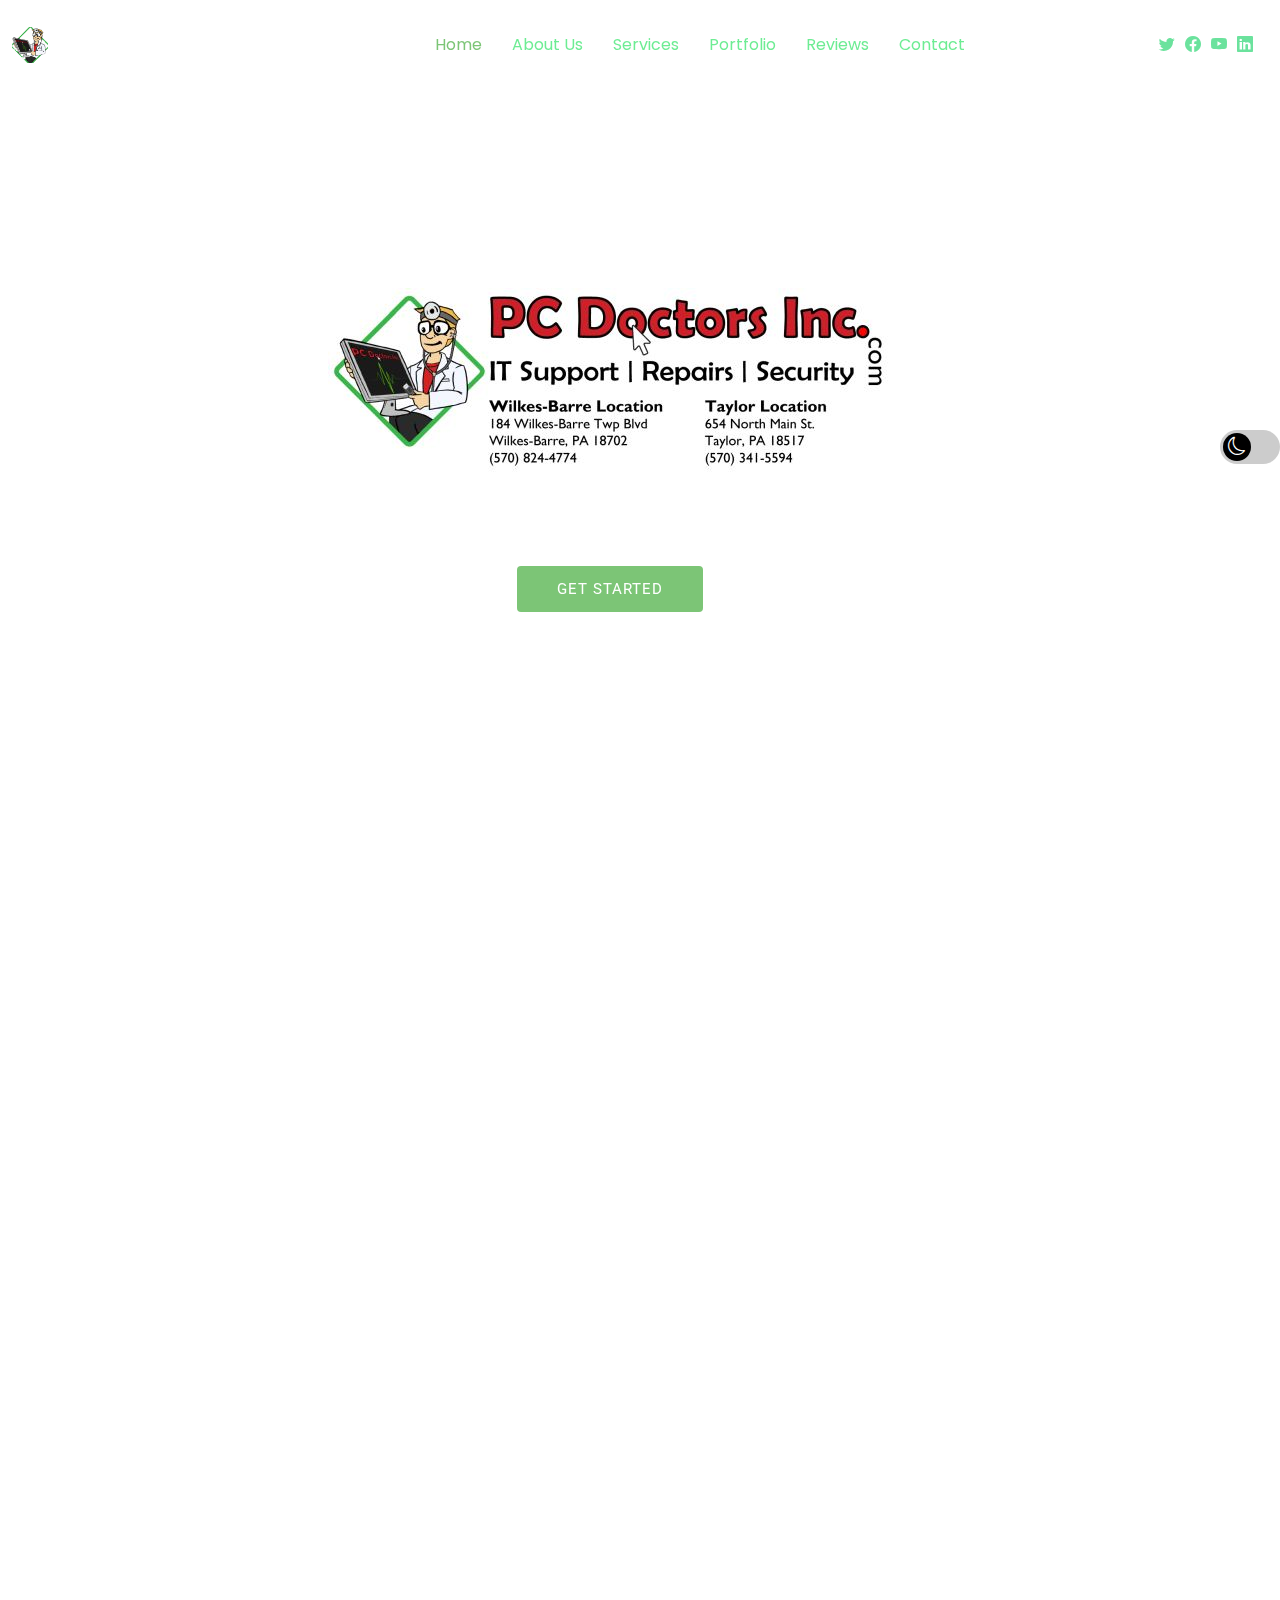
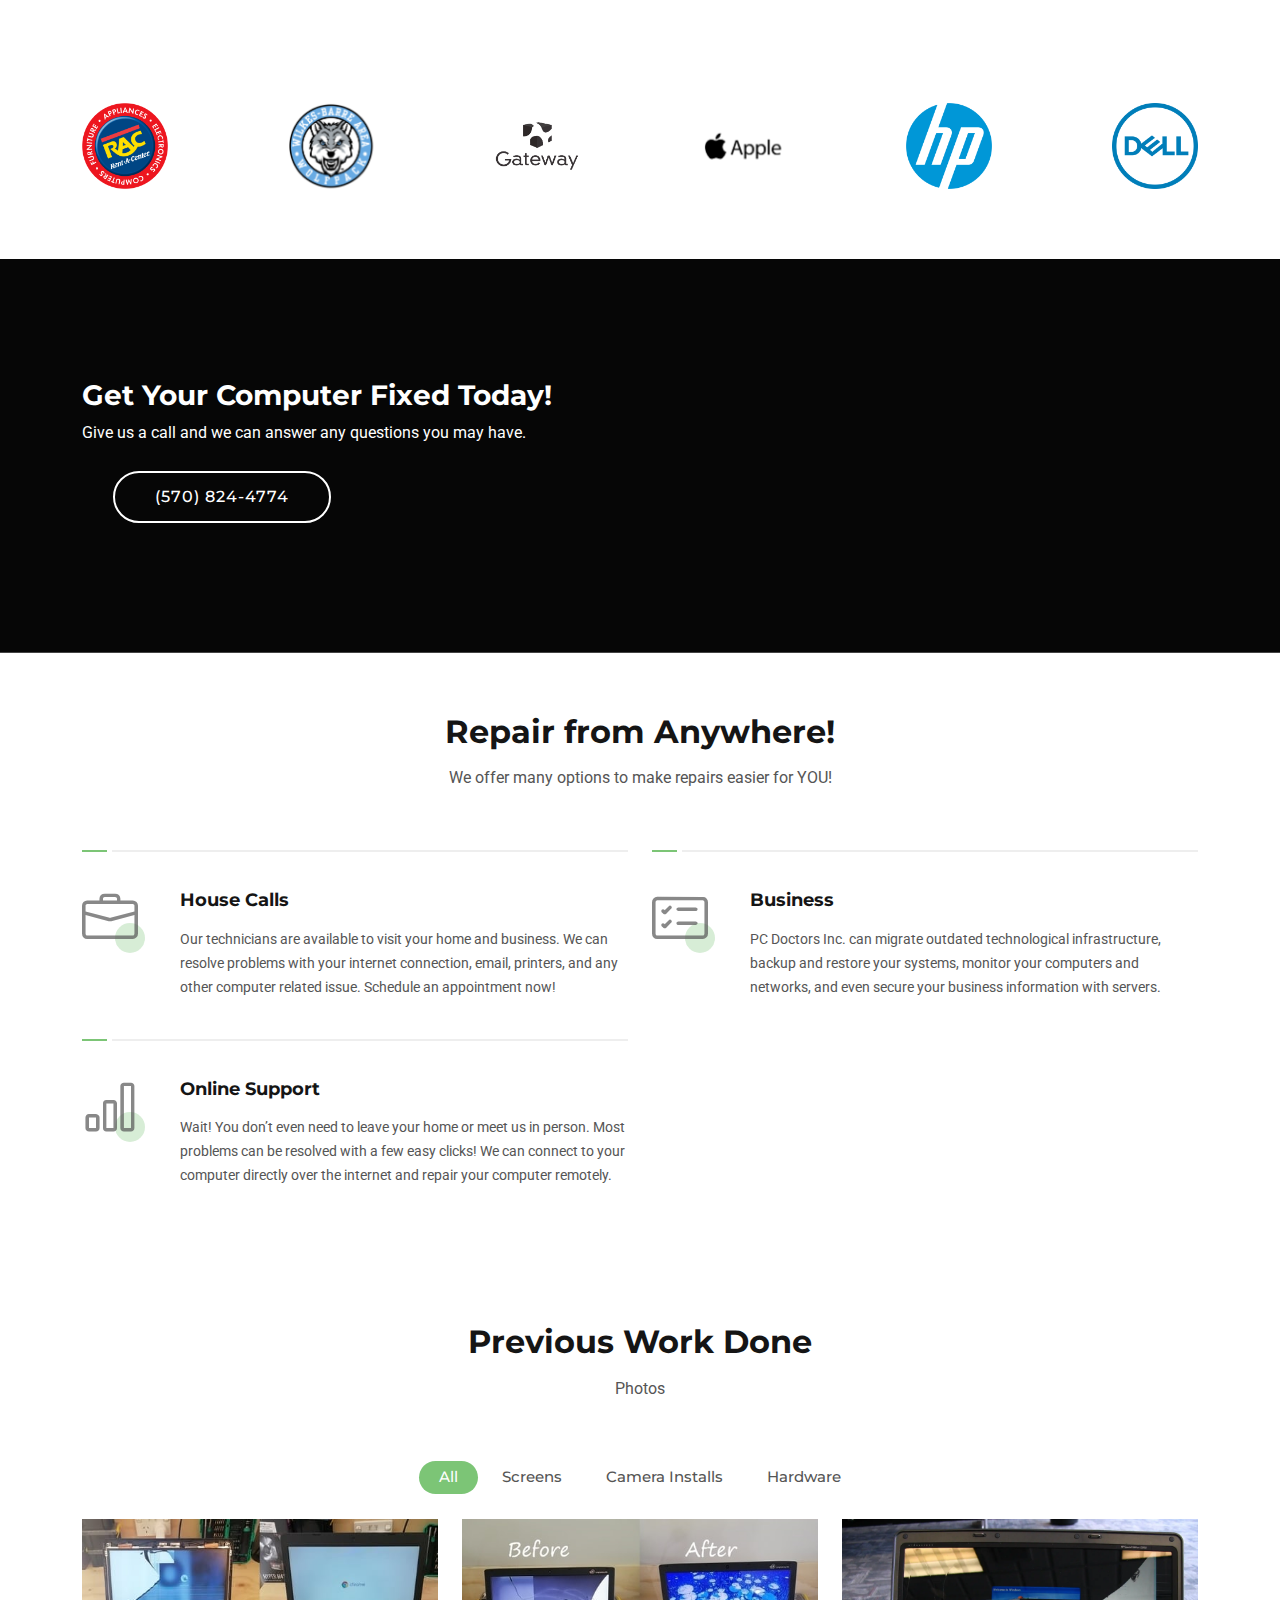
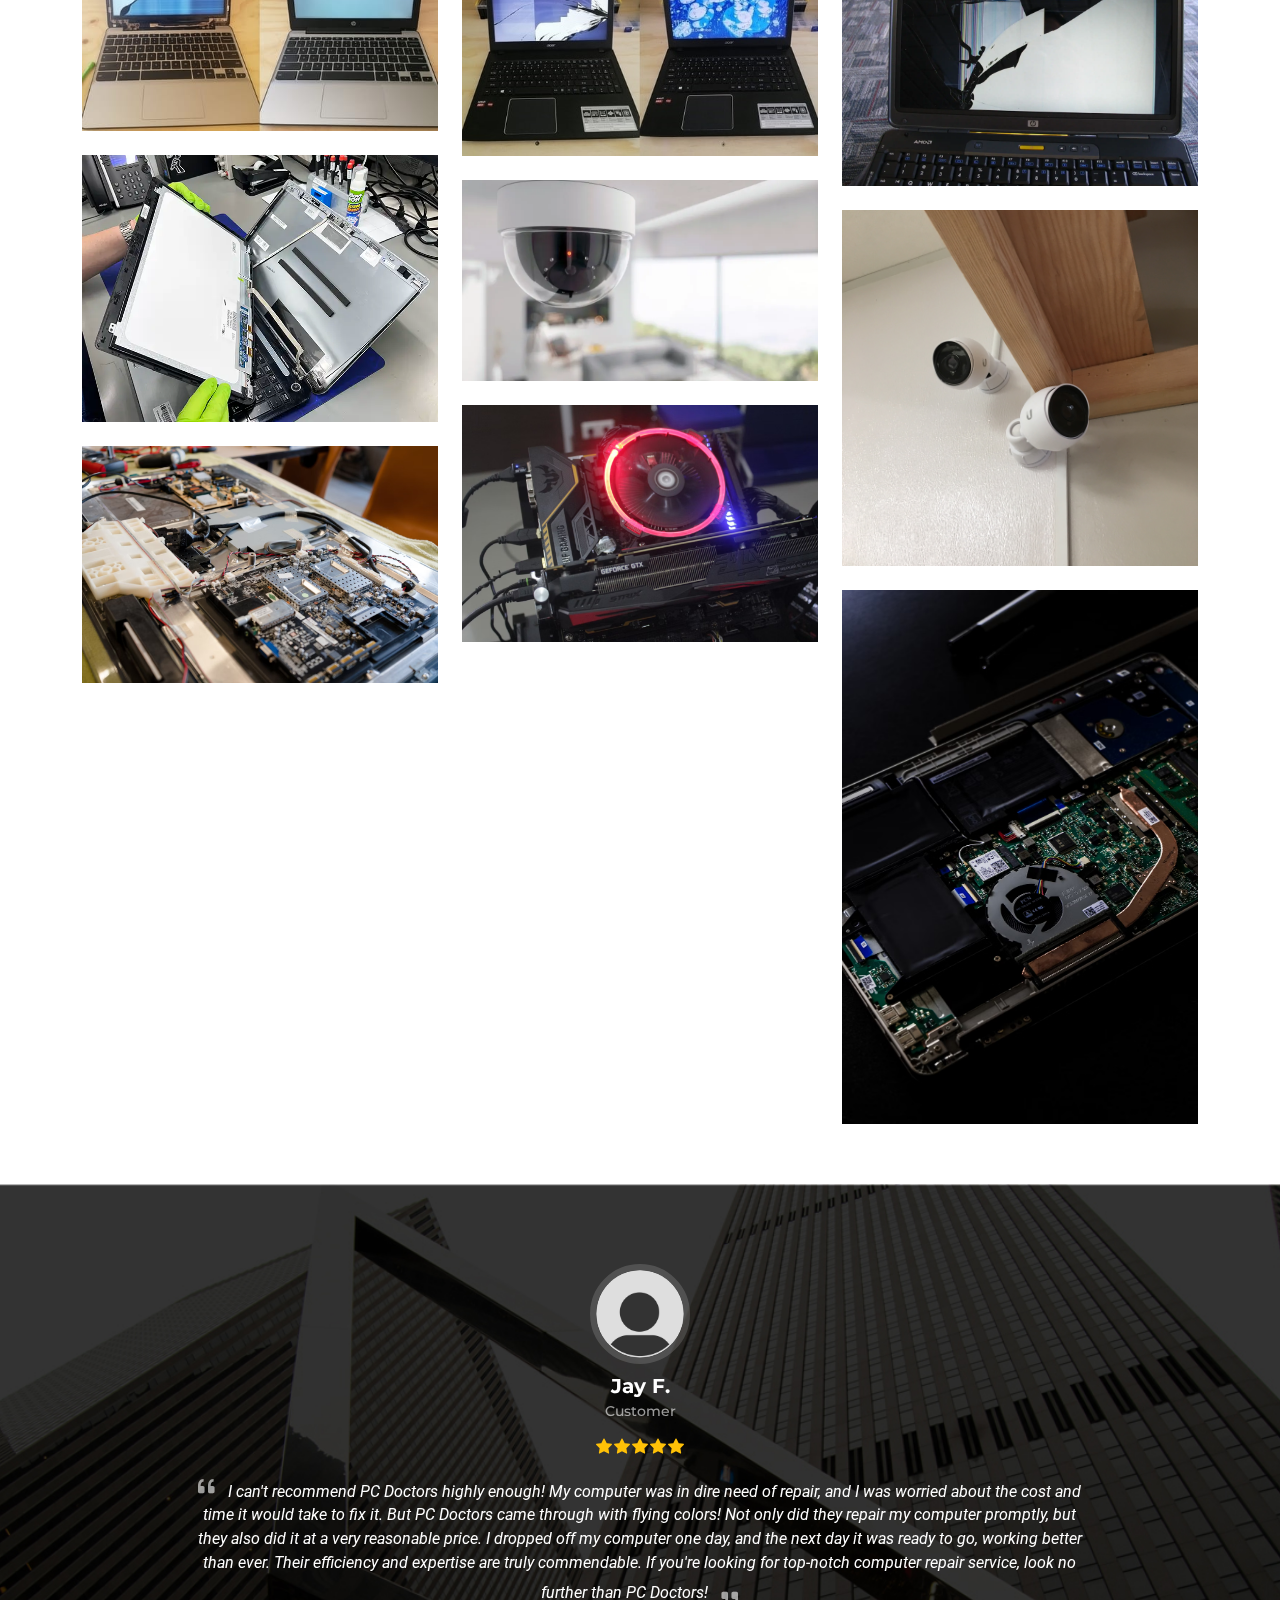
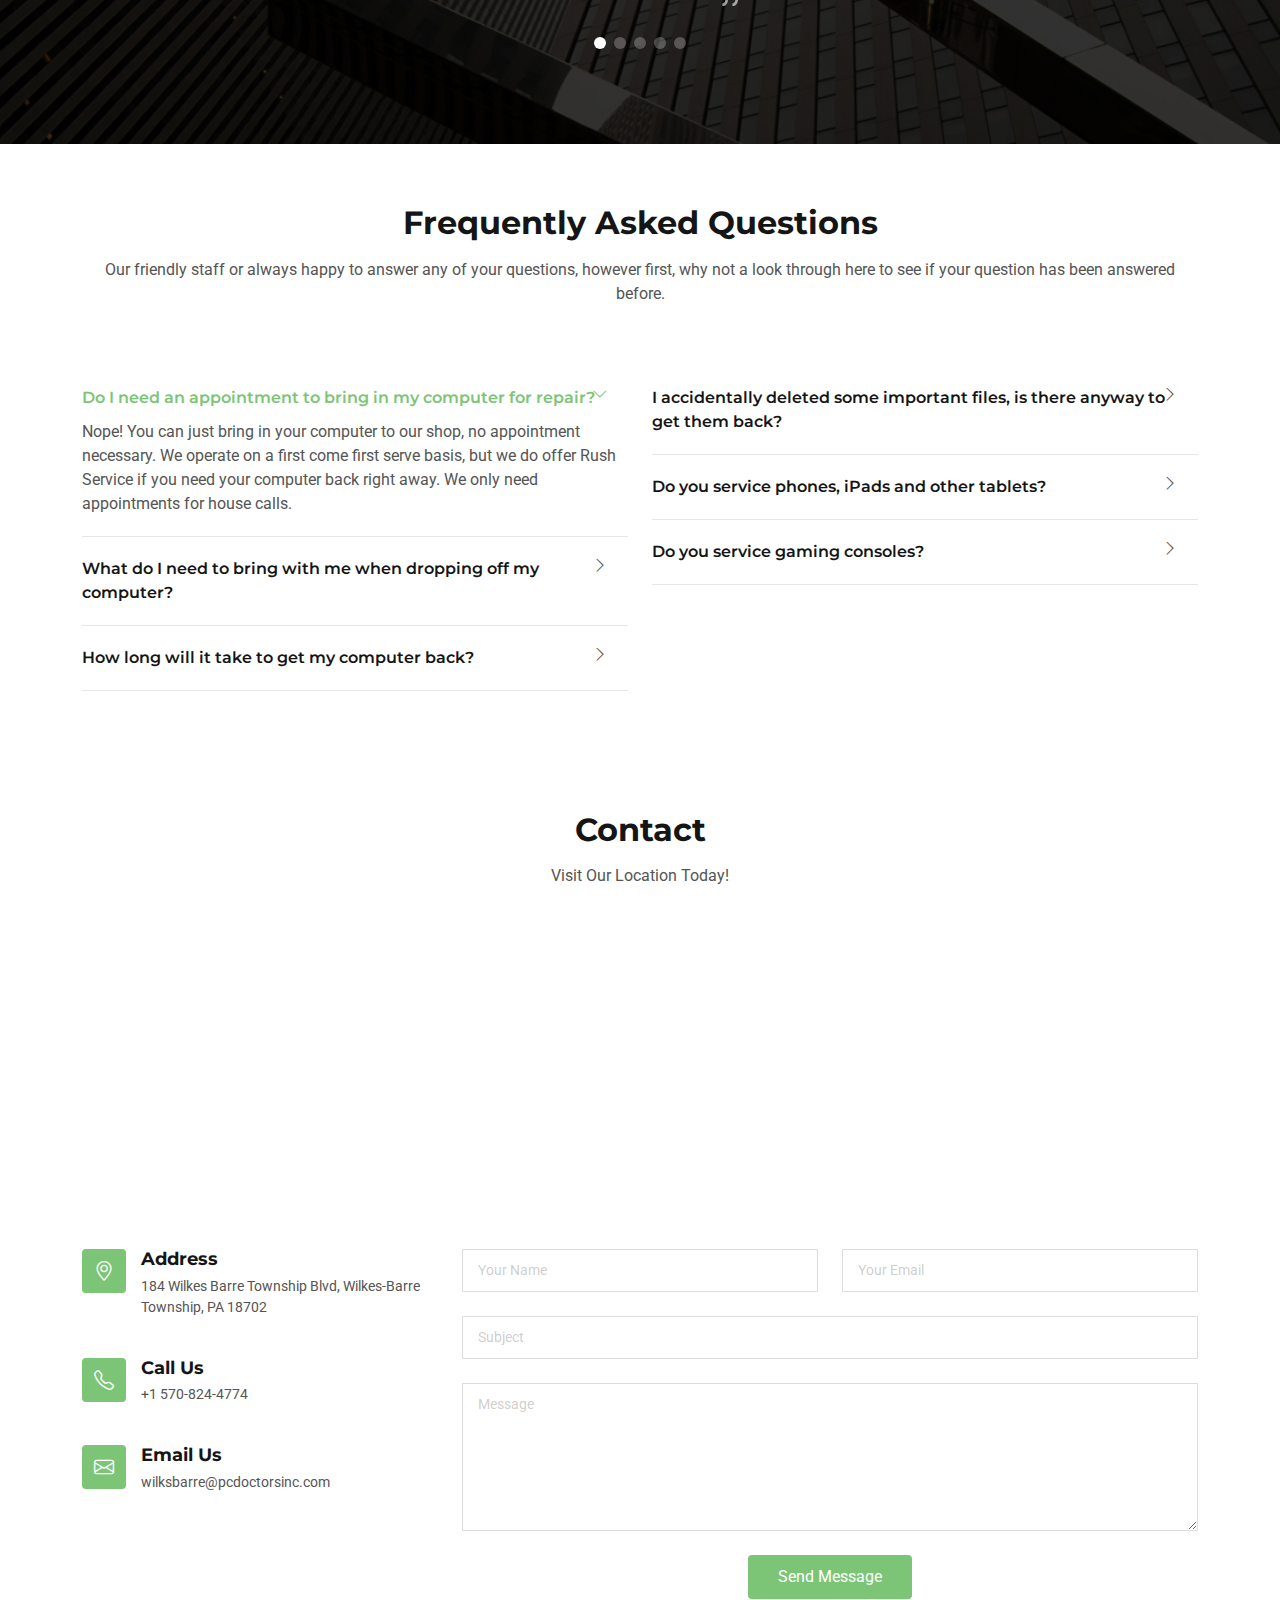
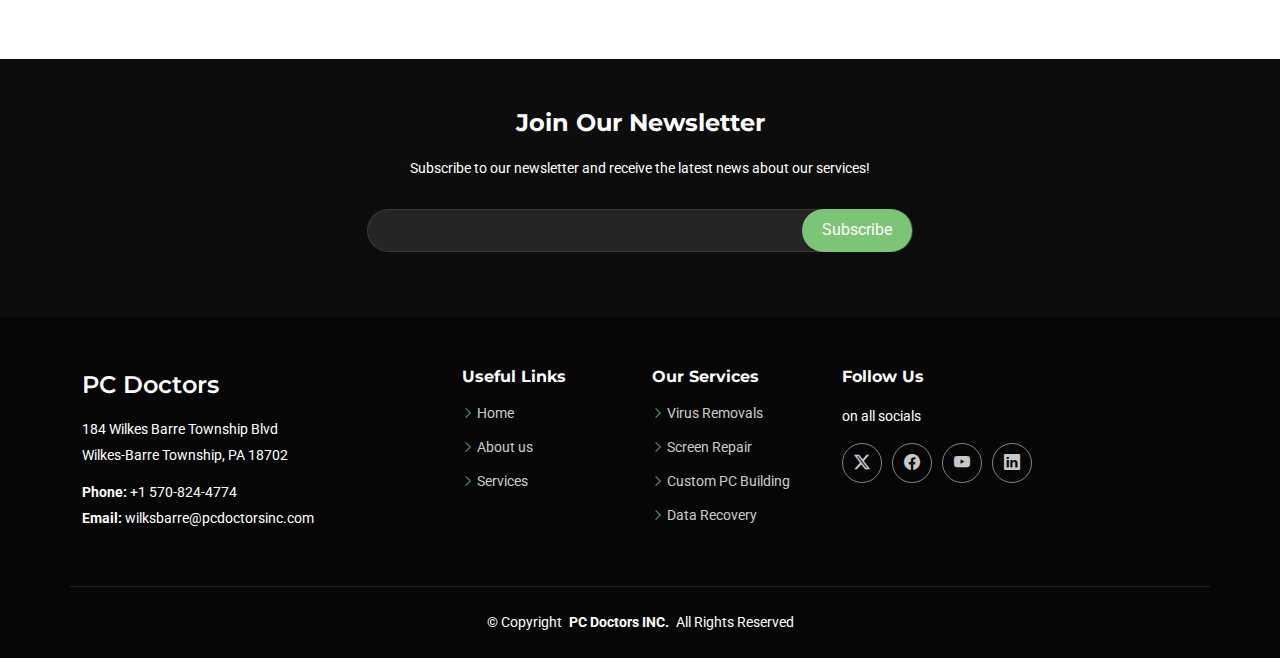
==== index.html @ 9368e70a "Initial commit" ====
<!DOCTYPE html>
<html lang="en">

<head>
  <meta charset="utf-8">
  <meta content="width=device-width, initial-scale=1.0" name="viewport">
  <title>PC Doctors</title>
  <meta name="description" content="">
  <meta name="keywords" content="">

  <!-- Favicons -->
  <link href="assets/img/favicon.png" rel="icon">
  <link href="assets/img/apple-touch-icon.png" rel="apple-touch-icon">

  <!-- Fonts -->
  <link href="https://fonts.googleapis.com" rel="preconnect">
  <link href="https://fonts.gstatic.com" rel="preconnect" crossorigin>
  <link href="https://fonts.googleapis.com/css2?family=Roboto:ital,wght@0,100;0,300;0,400;0,500;0,700;0,900;1,100;1,300;1,400;1,500;1,700;1,900&family=Montserrat:ital,wght@0,100;0,200;0,300;0,400;0,500;0,600;0,700;0,800;0,900;1,100;1,200;1,300;1,400;1,500;1,600;1,700;1,800;1,900&family=Poppins:ital,wght@0,100;0,200;0,300;0,400;0,500;0,600;0,700;0,800;0,900;1,100;1,200;1,300;1,400;1,500;1,600;1,700;1,800;1,900&display=swap" rel="stylesheet">

  <!-- Vendor CSS Files -->
  <link href="assets/vendor/bootstrap/css/bootstrap.min.css" rel="stylesheet">
  <link href="assets/vendor/bootstrap-icons/bootstrap-icons.css" rel="stylesheet">
  <link href="assets/vendor/aos/aos.css" rel="stylesheet">
  <link href="assets/vendor/swiper/swiper-bundle.min.css" rel="stylesheet">
  <link href="assets/vendor/glightbox/css/glightbox.min.css" rel="stylesheet">

  <!-- Main CSS File -->
  <link href="assets/css/main.css" rel="stylesheet">

  <!-- =======================================================

  ======================================================== -->
</head>

<body class="index-page">

  <header id="header" class="header d-flex align-items-center fixed-top">
    <div class="container-fluid position-relative d-flex align-items-center justify-content-between">

      <a href="index.html" class="logo d-flex align-items-center me-auto me-xl-0">
        <!-- Uncomment the line below for image logo -->
      <!----> <img src="assets/img/logo.png" alt=""> <!---->
        <h1 class="sitename">PC Doctors</h1>
      </a>

      <nav id="navmenu" class="navmenu">
        <ul>
          <li><a href="#hero" class="active">Home</a></li>
          <li><a href="#about">About Us</a></li>
          <li><a href="#services">Services</a></li>
          <li><a href="#portfolio">Portfolio</a></li>
          <li><a href="#testimonials">Reviews</a></li>
          <!--<li><a href="#team">Team</a></li> -->
          <!--<li><a href="#pricing">Pricing</a></li> -->
          <!--<li class="dropdown"><a href="#"><span>Dropdown</span> <i class="bi bi-chevron-down toggle-dropdown"></i></a>
            <ul>
              <li><a href="#">Dropdown 1</a></li>
              <li class="dropdown"><a href="#"><span>Deep Dropdown</span> <i class="bi bi-chevron-down toggle-dropdown"></i></a>
                <ul>
                  <li><a href="#">Deep Dropdown 1</a></li>
                  <li><a href="#">Deep Dropdown 2</a></li>
                  <li><a href="#">Deep Dropdown 3</a></li>
                  <li><a href="#">Deep Dropdown 4</a></li>
                  <li><a href="#">Deep Dropdown 5</a></li>
                </ul>
              </li>
              <li><a href="#">Dropdown 2</a></li>
              <li><a href="#">Dropdown 3</a></li>
              <li><a href="#">Dropdown 4</a></li>
            </ul>
          </li> -->
          <li><a href="#contact">Contact</a></li>
        </ul>
        <i class="mobile-nav-toggle d-xl-none bi bi-list"></i>
      </nav>

      <div class="header-social-links">
        <a href="https://twitter.com/ThePCDoctorsInc" class="twitter" target="_blank" rel="noopener noreferrer">
            <i class="bi bi-twitter"></i>
        </a>
        <a href="https://facebook.com/PCDoctorsinc" class="facebook" target="_blank" rel="noopener noreferrer">
            <i class="bi bi-facebook"></i>
        </a>
        <a href="https://www.youtube.com/@ThePCDoctorsInc" class="youtube" target="_blank" rel="noopener noreferrer">
            <i class="bi bi-youtube"></i>
        </a>
        <a href="https://linkedin.com/in/pcdoctors" class="linkedin" target="_blank" rel="noopener noreferrer">
            <i class="bi bi-linkedin"></i>
        </a>
    </div>

    </div>
  </header>

  <main class="main">

    <!-- Hero Section -->
    <section id="hero" class="hero section dark-background">

      <div class="container text-center">
        <div class="row justify-content-center" data-aos="zoom-out">
          <div class="col-lg-8">
            <img src="assets/img/hero-logo.png" alt="" class="img-fluid mb-3">
            <h2></h2>
            <p>Night Mode</p>
            <a href="#about" class="btn-get-started">Get Started</a>
          </div>
        </div>
      </div>

      <!-- Dark Mode Toggle Button -->
      
<div id="theme-toggle" class="theme-toggle">
  <input type="checkbox" id="dark-mode-switch" class="theme-switch" />
  <label for="dark-mode-switch" class="theme-slider">
    <span class="slider">
      <i class="bi bi-moon"></i>
    </span>
  </label>
</div>


    </section><!-- /Hero Section -->

    <!-- About Section -->
    <section id="about" class="about section">

      <!-- Section Title -->
      <div class="container section-title" data-aos="fade-up">
        <h2>About Us</h2>
        <p>PC Doctors Inc is your local expert for all things technology. Our services include reliable computer and laptop repair near you, ensuring your devices run smoothly. We also specialize in video surveillance solutions, offering cutting-edge CCTV security cameras and commercial camera systems.</p>
      </div><!-- End Section Title -->

      <div class="container" data-aos="fade-up" data-aos-delay="100">

        <div class="row gy-4">
          <div class="col-lg-6">
            <img src="assets/img/about.jpg" class="img-fluid" alt="">
          </div>
          <div class="col-lg-6 content">
            <h3>Our Services</h3>
            <p class="fst-italic">
              Our talented technicians can handle most if not all advanced computer repairs.
            </p>
            <ul>
              <li><i class="bi bi-check2-all"></i> <span>Computer Virus Removal</span></li>
              <li><i class="bi bi-check2-all"></i> <span>Data Backup / Recovery</span></li>
              <li><i class="bi bi-check2-all"></i> <span>Security Surveillance Installation</span></li>
              <li><i class="bi bi-check2-all"></i> <span>Broken Screen Repairs</span></li>
              <li><i class="bi bi-check2-all"></i> <span>“Not Turning On” Repairs</span></li>
              <li><i class="bi bi-check2-all"></i> <span>Troubleshooting Printers</span></li>
              <li><i class="bi bi-check2-all"></i> <span>Software Installation</span></li>
              <li><i class="bi bi-check2-all"></i> <span>Business Telephone Systems</span></li>
              <li><i class="bi bi-check2-all"></i> <span>And much more..!</span></li>
            </ul>
            <p>
              We provide fast & premium service to both our local customers and businesses!
            </p>
          </div>
        </div>

      </div>

    </section><!-- /About Section -->

    <!-- Clients Section -->
    <section id="clients" class="clients section">

      <div class="container">

        <div class="swiper init-swiper">
          <script type="application/json" class="swiper-config">
            {
              "loop": true,
              "speed": 600,
              "autoplay": {
                "delay": 5000
              },
              "slidesPerView": "auto",
              "pagination": {
                "el": ".swiper-pagination",
                "type": "bullets",
                "clickable": true
              },
              "breakpoints": {
                "320": {
                  "slidesPerView": 2,
                  "spaceBetween": 40
                },
                "480": {
                  "slidesPerView": 3,
                  "spaceBetween": 60
                },
                "640": {
                  "slidesPerView": 4,
                  "spaceBetween": 80
                },
                "992": {
                  "slidesPerView": 6,
                  "spaceBetween": 120
                }
              }
            }
          </script>
          <div class="swiper-wrapper align-items-center">
            <div class="swiper-slide"><img src="assets/img/clients/client-1.png" class="img-fluid" alt=""></div>
            <div class="swiper-slide"><img src="assets/img/clients/client-2.png" class="img-fluid" alt=""></div>
            <div class="swiper-slide"><img src="assets/img/clients/client-3.png" class="img-fluid" alt=""></div>
            <div class="swiper-slide"><img src="assets/img/clients/client-4.png" class="img-fluid" alt=""></div>
            <div class="swiper-slide"><img src="assets/img/clients/client-5.png" class="img-fluid" alt=""></div>
            <div class="swiper-slide"><img src="assets/img/clients/client-6.png" class="img-fluid" alt=""></div>
            <div class="swiper-slide"><img src="assets/img/clients/client-7.png" class="img-fluid" alt=""></div>
            <div class="swiper-slide"><img src="assets/img/clients/client-8.png" class="img-fluid" alt=""></div>
          </div>
        </div>

      </div>

    </section><!-- /Clients Section -->

    <!-- Featured Services Section --
    <section id="featured-services" class="featured-services section">

      !-- Section Title --
      <div class="container section-title" data-aos="fade-up">
        <h2>Featured Services</h2>
        <p>Necessitatibus eius consequatur ex aliquid fuga eum quidem sint consectetur velit</p>
      </div>!-- End Section Title --

      <div class="container">

        <div class="row gy-4">

          <div class="col-lg-4 col-md-6" data-aos="fade-up" data-aos-delay="100">
            <div class="card">
              <img src="assets/img/cards-1.jpg" alt="" class="img-fluid">
              <div class="card-body">
                <h3><a href="#" class="stretched-link">Asperiores provident dolor accusamus pariatur dolore</a></h3>
                <div class="card-content">
                  <p>Cumque eos in qui numquam. Aut aspernatur perferendis sed atque quia voluptas quisquam repellendus temporibus itaqueofficiis odit</p>
                </div>
              </div>
            </div>
          </div>!-- End Card Item --

          <div class="col-lg-4 col-md-6" data-aos="fade-up" data-aos-delay="200">
            <div class="card">
              <img src="assets/img/cards-2.jpg" alt="" class="img-fluid">
              <div class="card-body">
                <h3><a href="#" class="stretched-link">Litera starven paraque oluptatem aut et molestiae</a></h3>
                <div class="card-content">
                  <p>Asperiores provident dolor accusamus pariatur dolore nam id audantium ut et iure incidunt molestiae dolor ipsam ducimus occaecati nisi</p>
                </div>
              </div>
            </div>
          </div>!-- End Card Item --

          <div class="col-lg-4 col-md-6" data-aos="fade-up" data-aos-delay="300">
            <div class="card">
              <img src="assets/img/cards-3.jpg" alt="" class="img-fluid">
              <div class="card-body">
                <h3><a href="#" class="stretched-link">Pilena prosda flo audantium ut et iure incidun</a></h3>
                <div class="card-content">
                  <p>Dicta quam similique quia architecto eos nisi aut ratione aut ipsum reiciendis sit doloremque oluptatem aut et molestiae ut et nihil</p>
                </div>
              </div>
            </div>
          </div>!-- End Card Item --

        </div>

      </div>

    </section>!-- /Featured Services Section -->

    <!-- Call To Action Section -->
    <section id="call-to-action" class="call-to-action section dark-background">

      <div class="container">

        <div class="row">

        </div>
          <div class="col-xl-9 text-center text-xl-start">
            <h3>Get Your Computer Fixed Today!</h3>
            <p>Give us a call and we can answer any questions you may have.</p>
          </div>
          <div class="col-xl-3 cta-btn-container text-center">
            <a class="cta-btn align-middle" href="tel:+15708244774" id="phone-number">(570) 824-4774</a>
          </div>
          <script>
            document.addEventListener("DOMContentLoaded", function () {
              const phoneLink = document.getElementById('phone-link');
          
              phoneLink.addEventListener('click', function (event) {
                event.preventDefault(); // Prevent the default click behavior
          
                // Copy phone number to clipboard
                const phoneNumber = phoneLink.textContent.trim();
                navigator.clipboard.writeText(phoneNumber)
                  .then(() => {
                    alert('Phone number copied to clipboard!');
                    // Open phone app if available
                    window.location.href = phoneLink.href;
                  })
                  .catch(err => {
                    console.error('Failed to copy phone number: ', err);
                  });
              });
            });
          </script>
           
        </div>

      </div>

    </section><!-- /Call To Action Section -->

    <!-- Services Section -->
<section id="services" class="services section">

  <!-- Section Title -->
  <div class="container section-title">
    <h2>Repair from Anywhere!</h2>
    <p>We offer many options to make repairs easier for YOU!</p>
  </div><!-- End Section Title -->

  <div class="container">

    <div class="row gy-4">

      <div class="col-lg-6">
        <div class="service-item d-flex">
          <div class="icon flex-shrink-0"><i class="bi bi-briefcase"></i></div>
          <div>
            <h4 class="title"><a href="#contact" class="stretched-link">House Calls</a></h4>
            <p class="description">Our technicians are available to visit your home and business. We can resolve problems with your internet connection, email, printers, and any other computer related issue. Schedule an appointment now!</p>
          </div>
        </div>
      </div>
      <!-- End Service Item -->

      <div class="col-lg-6">
        <div class="service-item d-flex">
          <div class="icon flex-shrink-0"><i class="bi bi-card-checklist"></i></div>
          <div>
            <h4 class="title"><a href="#contact" class="stretched-link">Business</a></h4>
            <p class="description">PC Doctors Inc. can migrate outdated technological infrastructure, backup and restore your systems, monitor your computers and networks, and even secure your business information with servers.</p>
          </div>
        </div>
      </div><!-- End Service Item -->

      <div class="col-lg-6">
        <div class="service-item d-flex">
          <div class="icon flex-shrink-0"><i class="bi bi-bar-chart"></i></div>
          <div>
            <h4 class="title"><a href="#contact" class="stretched-link">Online Support</a></h4>
            <p class="description">Wait! You don’t even need to leave your home or meet us in person. Most problems can be resolved with a few easy clicks! We can connect to your computer directly over the internet and repair your computer remotely.</p>
          </div>
        </div>
      </div><!-- End Service Item -->

      <!-- Continue for other service items as needed -->

    </div>

  </div>

</section><!-- /Services Section -->

<!-- Portfolio Section -->
<section id="portfolio" class="portfolio section">

  <!-- Section Title -->
  <div class="container section-title">
    <h2>Previous Work Done</h2>
    <p>Photos</p>
  </div><!-- End Section Title -->

  <div class="container">

    <div class="isotope-layout" data-default-filter="*" data-layout="masonry" data-sort="original-order">

      <ul class="portfolio-filters isotope-filters">
        <li data-filter="*" class="filter-active">All</li>
        <li data-filter=".filter-screens">Screens</li>
        <li data-filter=".filter-camera-installs">Camera Installs</li>
        <li data-filter=".filter-hardware">Hardware</li>
      </ul><!-- End Portfolio Filters -->

      <div class="row gy-4 isotope-container">

        <!-- Screens Category -->
        <div class="col-lg-4 col-md-6 portfolio-item isotope-item filter-screens">
          <img src="assets/img/masonry-portfolio/masonry-7.jpg" class="img-fluid" alt="Screen Repair">
          <div class="portfolio-info">
            <h4>Screen Repair</h4>
            <p>High-quality screen repair services</p>
            <a href="assets/img/masonry-portfolio/masonry-7.jpg" title="Screen Repair" data-gallery="portfolio-gallery-screens" class="glightbox preview-link"><i class="bi bi-zoom-in"></i></a>
            <a href="#contact" title="More Details" class="details-link"><i class="bi bi-link-45deg"></i></a>
          </div>
        </div><!-- End Portfolio Item -->

        <div class="col-lg-4 col-md-6 portfolio-item isotope-item filter-screens">
          <img src="assets/img/masonry-portfolio/masonry-6.jpg" class="img-fluid" alt="Screen Replacement">
          <div class="portfolio-info">
            <h4>Screen Repair</h4>
            <p>Quick and reliable screen replacement</p>
            <a href="assets/img/masonry-portfolio/masonry-6.jpg" title="Screen Replacement" data-gallery="portfolio-gallery-screens" class="glightbox preview-link"><i class="bi bi-zoom-in"></i></a>
            <a href="#contact" title="More Details" class="details-link"><i class="bi bi-link-45deg"></i></a>
          </div>
        </div><!-- End Portfolio Item -->

        <div class="col-lg-4 col-md-6 portfolio-item isotope-item filter-screens">
          <img src="assets/img/masonry-portfolio/masonry-5.jpg" class="img-fluid" alt="Screen Repair">
          <div class="portfolio-info">
            <h4>Screen Repair</h4>
            <p>High-quality screen repair services</p>
            <a href="assets/img/masonry-portfolio/masonry-5.jpg" title="Screen Repair" data-gallery="portfolio-gallery-screens" class="glightbox preview-link"><i class="bi bi-zoom-in"></i></a>
            <a href="#contact" title="More Details" class="details-link"><i class="bi bi-link-45deg"></i></a>
          </div>
        </div><!-- End Portfolio Item -->

        <div class="col-lg-4 col-md-6 portfolio-item isotope-item filter-screens">
          <img src="assets/img/masonry-portfolio/masonry-4.jpg" class="img-fluid" alt="Screen Repair">
          <div class="portfolio-info">
            <h4>Screen Repair</h4>
            <p>High-quality screen repair services</p>
            <a href="assets/img/masonry-portfolio/masonry-4.jpg" title="Screen Repair" data-gallery="portfolio-gallery-screens" class="glightbox preview-link"><i class="bi bi-zoom-in"></i></a>
            <a href="#contact" title="More Details" class="details-link"><i class="bi bi-link-45deg"></i></a>
          </div>
        </div><!-- End Portfolio Item -->

        <!-- Camera Category -->
        <div class="col-lg-4 col-md-6 portfolio-item isotope-item filter-camera-installs">
          <img src="assets/img/masonry-portfolio/masonry-8.jpg" class="img-fluid" alt="Camera Installs">
          <div class="portfolio-info">
            <h4>Camera Installs</h4>
            <p>Effective camera installation services</p>
            <a href="assets/img/masonry-portfolio/masonry-8.jpg" title="Camera Installs" data-gallery="portfolio-gallery-camera-installs" class="glightbox preview-link"><i class="bi bi-zoom-in"></i></a>
            <a href="#contact" title="More Details" class="details-link"><i class="bi bi-link-45deg"></i></a>
          </div>
        </div><!-- End Portfolio Item -->

        <div class="col-lg-4 col-md-6 portfolio-item isotope-item filter-camera-installs">
          <img src="assets/img/masonry-portfolio/masonry-9.jpg" class="img-fluid" alt="Camera Install">
          <div class="portfolio-info">
            <h4>Camera Installs</h4>
            <p>Effective camera installation services</p>
            <a href="assets/img/masonry-portfolio/masonry-9.jpg" title="Camera Installs" data-gallery="portfolio-gallery-camera-installs" class="glightbox preview-link"><i class="bi bi-zoom-in"></i></a>
            <a href="#contact" title="More Details" class="details-link"><i class="bi bi-link-45deg"></i></a>
          </div>
        </div><!-- End Portfolio Item -->

        <!-- Hardware Category -->
        <div class="col-lg-4 col-md-6 portfolio-item isotope-item filter-hardware">
          <img src="assets/img/masonry-portfolio/masonry-1.jpg" class="img-fluid" alt="Hardware Upgrade">
          <div class="portfolio-info">
            <h4>Hardware Upgrade</h4>
            <p>Professional hardware upgrade solutions</p>
            <a href="assets/img/masonry-portfolio/masonry-1.jpg" title="Hardware Upgrade" data-gallery="portfolio-gallery-hardware" class="glightbox preview-link"><i class="bi bi-zoom-in"></i></a>
            <a href="#contact" title="More Details" class="details-link"><i class="bi bi-link-45deg"></i></a>
          </div>
        </div><!-- End Portfolio Item -->

        <div class="col-lg-4 col-md-6 portfolio-item isotope-item filter-hardware">
          <img src="assets/img/masonry-portfolio/masonry-2.jpg" class="img-fluid" alt="Hardware Upgrade">
          <div class="portfolio-info">
            <h4>Hardware Upgrade</h4>
            <p>Professional hardware upgrade solutions</p>
            <a href="assets/img/masonry-portfolio/masonry-2.jpg" title="Hardware Upgrade" data-gallery="portfolio-gallery-hardware" class="glightbox preview-link"><i class="bi bi-zoom-in"></i></a>
            <a href="#contact" title="More Details" class="details-link"><i class="bi bi-link-45deg"></i></a>
          </div>
        </div><!-- End Portfolio Item -->

        <div class="col-lg-4 col-md-6 portfolio-item isotope-item filter-hardware">
          <img src="assets/img/masonry-portfolio/masonry-3.jpg" class="img-fluid" alt="Hardware Upgrade">
          <div class="portfolio-info">
            <h4>Hardware Upgrade</h4>
            <p>Professional hardware upgrade solutions</p>
            <a href="assets/img/masonry-portfolio/masonry-3.jpg" title="Hardware Upgrade" data-gallery="portfolio-gallery-hardware" class="glightbox preview-link"><i class="bi bi-zoom-in"></i></a>
            <a href="#contact" title="More Details" class="details-link"><i class="bi bi-link-45deg"></i></a>
          </div>
        </div><!-- End Portfolio Item -->

    </div>

  </div>

</section><!-- /Portfolio Section -->


<!-- Testimonials Section -->
<section id="testimonials" class="testimonials section dark-background">

  <img src="assets/img/testimonials-bg.jpg" class="testimonials-bg" alt="">

  <div class="container">

    <div class="swiper init-swiper">
      <script type="application/json" class="swiper-config">
        {
          "loop": true,
          "speed": 600,
          "autoplay": {
            "delay": 5000
          },
          "slidesPerView": "auto",
          "pagination": {
            "el": ".swiper-pagination",
            "type": "bullets",
            "clickable": true
          }
        }
      </script>
      <div class="swiper-wrapper">

        <div class="swiper-slide">
          <div class="testimonial-item">
            <img src="assets/img/testimonials/testimonials-1.jpg" class="testimonial-img" alt="">
            <h3>Jay F.</h3>
            <h4>Customer</h4>
            <div class="stars">
              <i class="bi bi-star-fill"></i><i class="bi bi-star-fill"></i><i class="bi bi-star-fill"></i><i class="bi bi-star-fill"></i><i class="bi bi-star-fill"></i>
            </div>
            <p>
              <i class="bi bi-quote quote-icon-left"></i>
              <span>I can't recommend PC Doctors highly enough! My computer was in dire need of repair, and I was worried about the cost and time it would take to fix it. But PC Doctors came through with flying colors! Not only did they repair my computer promptly, but they also did it at a very reasonable price. I dropped off my computer one day, and the next day it was ready to go, working better than ever. Their efficiency and expertise are truly commendable. If you're looking for top-notch computer repair service, look no further than PC Doctors!</span>
              <i class="bi bi-quote quote-icon-right"></i>
            </p>
          </div>
        </div><!-- End testimonial item -->

        <div class="swiper-slide">
          <div class="testimonial-item">
            <img src="assets/img/testimonials/testimonials-2.jpg" class="testimonial-img" alt="">
            <h3>Aimie V.</h3>
            <h4>Customer</h4>
            <div class="stars">
              <i class="bi bi-star-fill"></i><i class="bi bi-star-fill"></i><i class="bi bi-star-fill"></i><i class="bi bi-star-fill"></i><i class="bi bi-star-fill"></i>
            </div>
            <p>
              <i class="bi bi-quote quote-icon-left"></i>
              <span>I have been here several times and they have always fixed everything quickly and as cost efficiently as possible. Their customer service is amazing as well.  Recently I had a repair done, came home and the issue occurred again. They immediately took it back in and worked diligently to assure it was fixed. I have never been disappointed here and will continue to go back.</span>
              <i class="bi bi-quote quote-icon-right"></i>
            </p>
          </div>
        </div><!-- End testimonial item -->

        <div class="swiper-slide">
          <div class="testimonial-item">
            <img src="assets/img/testimonials/testimonials-3.jpg" class="testimonial-img" alt="">
            <h3>Ruupture</h3>
            <h4>Customer</h4>
            <div class="stars">
              <i class="bi bi-star-fill"></i><i class="bi bi-star-fill"></i><i class="bi bi-star-fill"></i><i class="bi bi-star-fill"></i><i class="bi bi-star-fill"></i>
            </div>
            <p>
              <i class="bi bi-quote quote-icon-left"></i>
              <span>Extremely helpful and clear took my pc once they repaired it. Needed help on the phone got it no problem. Thanks a lot guys!</span>
              <i class="bi bi-quote quote-icon-right"></i>
            </p>
          </div>
        </div><!-- End testimonial item -->

        <div class="swiper-slide">
          <div class="testimonial-item">
            <img src="assets/img/testimonials/testimonials-4.jpg" class="testimonial-img" alt="">
            <h3>Chas L.</h3>
            <h4>Customer</h4>
            <div class="stars">
              <i class="bi bi-star-fill"></i><i class="bi bi-star-fill"></i><i class="bi bi-star-fill"></i><i class="bi bi-star-fill"></i><i class="bi bi-star-fill"></i>
            </div>
            <p>
              <i class="bi bi-quote quote-icon-left"></i>
              <span>Great place to go</span>
              <i class="bi bi-quote quote-icon-right"></i>
            </p>
          </div>
        </div><!-- End testimonial item -->

        <div class="swiper-slide">
          <div class="testimonial-item">
            <img src="assets/img/testimonials/testimonials-5.jpg" class="testimonial-img" alt="">
            <h3>Matthew E.</h3>
            <h4>Customer</h4>
            <div class="stars">
              <i class="bi bi-star-fill"></i><i class="bi bi-star-fill"></i><i class="bi bi-star-fill"></i><i class="bi bi-star-fill"></i><i class="bi bi-star-fill"></i>
            </div>
            <p>
              <i class="bi bi-quote quote-icon-left"></i>
              <span>Great service!</span>
              <i class="bi bi-quote quote-icon-right"></i>
            </p>
          </div>
        </div><!-- End testimonial item -->

      </div>
      <div class="swiper-pagination"></div>
    </div>

  </div>

</section><!-- /Testimonials Section -->


    <!-- Pricing Section --
    <section id="pricing" class="pricing section">

      !-- Section Title --
      <div class="container section-title" data-aos="fade-up">
        <h2>Pricing</h2>
        <p>Necessitatibus eius consequatur ex aliquid fuga eum quidem sint consectetur velit</p>
      </div>!-- End Section Title --

      <div class="container">

        <div class="row gy-4">

          <div class="col-lg-4" data-aos="zoom-in" data-aos-delay="100">
            <div class="pricing-item">
              <h3>Free Plan</h3>
              <h4><sup>$</sup>0<span> / month</span></h4>
              <ul>
                <li><i class="bi bi-check"></i> <span>Quam adipiscing vitae proin</span></li>
                <li><i class="bi bi-check"></i> <span>Nec feugiat nisl pretium</span></li>
                <li><i class="bi bi-check"></i> <span>Nulla at volutpat diam uteera</span></li>
                <li class="na"><i class="bi bi-x"></i> <span>Pharetra massa massa ultricies</span></li>
                <li class="na"><i class="bi bi-x"></i> <span>Massa ultricies mi quis hendrerit</span></li>
              </ul>
              <a href="#" class="buy-btn">Buy Now</a>
            </div>
          </div>!-- End Pricing Item --

          <div class="col-lg-4" data-aos="zoom-in" data-aos-delay="200">
            <div class="pricing-item featured">
              <h3>Business Plan</h3>
              <h4><sup>$</sup>29<span> / month</span></h4>
              <ul>
                <li><i class="bi bi-check"></i> <span>Quam adipiscing vitae proin</span></li>
                <li><i class="bi bi-check"></i> <span>Nec feugiat nisl pretium</span></li>
                <li><i class="bi bi-check"></i> <span>Nulla at volutpat diam uteera</span></li>
                <li><i class="bi bi-check"></i> <span>Pharetra massa massa ultricies</span></li>
                <li><i class="bi bi-check"></i> <span>Massa ultricies mi quis hendrerit</span></li>
              </ul>
              <a href="#" class="buy-btn">Buy Now</a>
            </div>
          </div>!-- End Pricing Item --

          <div class="col-lg-4" data-aos="zoom-in" data-aos-delay="300">
            <div class="pricing-item">
              <h3>Developer Plan</h3>
              <h4><sup>$</sup>49<span> / month</span></h4>
              <ul>
                <li><i class="bi bi-check"></i> <span>Quam adipiscing vitae proin</span></li>
                <li><i class="bi bi-check"></i> <span>Nec feugiat nisl pretium</span></li>
                <li><i class="bi bi-check"></i> <span>Nulla at volutpat diam uteera</span></li>
                <li><i class="bi bi-check"></i> <span>Pharetra massa massa ultricies</span></li>
                <li><i class="bi bi-check"></i> <span>Massa ultricies mi quis hendrerit</span></li>
              </ul>
              <a href="#" class="buy-btn">Buy Now</a>
            </div>
          </div>!-- End Pricing Item --

        </div>

      </div>

    </section>!-- /Pricing Section -->

<!-- Faq Section -->
<section id="faq" class="faq section">

  <!-- Section Title -->
  <div class="container section-title">
    <h2>Frequently Asked Questions</h2>
    <p>Our friendly staff or always happy to answer any of your questions, however first, why not a look through here to see if your question has been answered before.</p>
  </div><!-- End Section Title -->

  <div class="container">

    <div class="row">

      <div class="col-lg-6">

        <div class="faq-container">

          <div class="faq-item faq-active">
            <h3>Do I need an appointment to bring in my computer for repair?</h3>
            <div class="faq-content">
              <p>Nope! You can just bring in your computer to our shop, no appointment necessary. We operate on a first come first serve basis, but we do offer Rush Service if you need your computer back right away. We only need appointments for house calls.</p>
            </div>
            <i class="faq-toggle bi bi-chevron-right"></i>
          </div><!-- End Faq item-->

          <div class="faq-item">
            <h3>What do I need to bring with me when dropping off my computer?</h3>
            <div class="faq-content">
              <p>For desktop computers, all you need to bring in is the tower (cables, monitors, keyboards, and mice are not needed). If it's an "All in One" computer with a built in screen we ask for the power plug.

                For laptops, please be sure to bring in the charger. We do not need your laptop case.
                
                Also, if you are having a problem with a specific device (ex. your computer speakers aren't working) please bring in that device.</p>
            </div>
            <i class="faq-toggle bi bi-chevron-right"></i>
          </div><!-- End Faq item-->

          <div class="faq-item">
            <h3>How long will it take to get my computer back?</h3>
            <div class="faq-content">
              <p>It depends on the issue (and how busy we are) but most repairs are done within 1-3 business days and sometimes even sooner! Advanced hardware repairs or repairs that require custom ordered parts can take longer depending on the severity of the issue. We take pride in having fast turn-arounds and all of our repairs are done "in house" to ensure the highest quality and quickest results possible.</p>
            </div>
            <i class="faq-toggle bi bi-chevron-right"></i>
          </div><!-- End Faq item-->

        </div>

      </div><!-- End Faq Column-->

      <div class="col-lg-6">

        <div class="faq-container">

          <div class="faq-item">
            <h3>I accidentally deleted some important files, is there anyway to get them back?</h3>
            <div class="faq-content">
              <p>Yes, in many cases we can recover deleted data in house, and if we can't we can refer you to a data recovery specialist. If you are in this predicament, we recommend you stop using the computer immediately. The more you use the computer after you deleted the files the more difficult it becomes and less likely we can achieve the results you desire. Again, stop using the computer immediately and bring it in to our shop right away for your best chances of recovery.</p>
            </div>
            <i class="faq-toggle bi bi-chevron-right"></i>
          </div><!-- End Faq item-->

          <div class="faq-item">
            <h3>Do you service phones, iPads and other tablets?</h3>
            <div class="faq-content">
              <p>We no longer repair broken screens and other hardware related issues on phones or tablets. We can however, repair some software related issues.</p>
            </div>
            <i class="faq-toggle bi bi-chevron-right"></i>
          </div><!-- End Faq item-->

          <div class="faq-item">
            <h3>Do you service gaming consoles?</h3>
            <div class="faq-content">
              <p>We no longer conduct repairs on gaming consoles.</p>
            </div>
            <i class="faq-toggle bi bi-chevron-right"></i>
          </div><!-- End Faq item-->

        </div>

      </div><!-- End Faq Column-->

    </div>

  </div>

</section><!-- /Faq Section -->
    
    


    <!-- Team Section --
    <section id="team" class="team section">
      !-- Section Title --
      <div class="container section-title" data-aos="fade-up">
        <h2>Meet The Team</h2>
        <p>The Doctors That Make Miracles Happen</p>
      </div>!-- End Section Title --
      <div class="site-section slider-team-wrap">
        <div class="container">

          <div class="slider-nav d-flex justify-content-end mb-3">
            <a href="#" class="js-prev js-custom-prev"><i class="bi bi-arrow-left-short"></i></a>
            <a href="#" class="js-next js-custom-next"><i class="bi bi-arrow-right-short"></i></a>
          </div>

          <div class="swiper init-swiper" data-aos="fade-up" data-aos-delay="100">
            <script type="application/json" class="swiper-config">
              {
                "loop": true,
                "speed": 600,
                "autoplay": {
                  "delay": 5000
                },
                "slidesPerView": "1",
                "pagination": {
                  "el": ".swiper-pagination",
                  "type": "bullets",
                  "clickable": true
                },
                "navigation": {
                  "nextEl": ".js-custom-next",
                  "prevEl": ".js-custom-prev"
                },
                "breakpoints": {
                  "640": {
                    "slidesPerView": 2,
                    "spaceBetween": 30
                  },
                  "768": {
                    "slidesPerView": 3,
                    "spaceBetween": 30
                  },
                  "1200": {
                    "slidesPerView": 3,
                    "spaceBetween": 30
                  }
                }
              }
            </script>
            <div class="swiper-wrapper">
              <div class="swiper-slide">
                <div class="team">
                  <div class="pic">
                    <img src="assets/img/team/team-1.jpg" alt="Image" class="img-fluid">
                  </div>
                  <h3 clas="">
                    <a href="#"><span class="">Jeremy</span> Walker</a>
                  </h3>
                  <span class="d-block position">CEO, Founder, Atty.</span>
                  <p>
                    Separated they live in. Separated they live in Bookmarksgrove
                    right at the coast of the Semantics, a large language ocean.
                  </p>
                  <p class="mb-0">
                    <a href="#" class="more dark">Learn More <span class="bi bi-arrow-right-short"></span></a>
                  </p>
                </div>
              </div>
              <div class="swiper-slide">
                <div class="team">
                  <div class="pic">
                    <img src="assets/img/team/team-2.jpg" alt="Image" class="img-fluid">
                  </div>
                  <h3 clas="">
                    <a href="#"><span class="">Lawson</span> Arnold</a>
                  </h3>
                  <span class="d-block position">CEO, Founder, Atty.</span>
                  <p>
                    Separated they live in. Separated they live in Bookmarksgrove
                    right at the coast of the Semantics, a large language ocean.
                  </p>
                  <p class="mb-0">
                    <a href="#" class="more dark">Learn More <span class="bi bi-arrow-right-short"></span></a>
                  </p>
                </div>
              </div>
              <div class="swiper-slide">
                <div class="team">
                  <div class="pic">
                    <img src="assets/img/team/team-3.jpg" alt="Image" class="img-fluid">
                  </div>
                  <h3 clas="">
                    <a href="#"><span class="">Patrik</span> White</a>
                  </h3>
                  <span class="d-block position">CEO, Founder, Atty.</span>
                  <p>
                    Separated they live in. Separated they live in Bookmarksgrove
                    right at the coast of the Semantics, a large language ocean.
                  </p>
                  <p class="mb-0">
                    <a href="#" class="more dark">Learn More <span class="bi bi-arrow-right-short"></span></a>
                  </p>
                </div>
              </div>
              <div class="swiper-slide">
                <div class="team">
                  <div class="pic">
                    <img src="assets/img/team/team-4.jpg" alt="Image" class="img-fluid">
                  </div>
                  <h3 clas="">
                    <a href="#"><span class="">Kathryn</span> Ryan</a>
                  </h3>
                  <span class="d-block position">CEO, Founder, Atty.</span>
                  <p>
                    Separated they live in. Separated they live in Bookmarksgrove
                    right at the coast of the Semantics, a large language ocean.
                  </p>
                  <p class="mb-0">
                    <a href="#" class="more dark">Learn More <span class="bi bi-arrow-right-short"></span></a>
                  </p>
                </div>
              </div>
              !-- <div class="swiper-slide"></div> --
            </div>
          </div>
        </div>
        !-- /.container --
      </div>
    </section>!-- /Team Section -->

    <!-- Contact Section -->
<section id="contact" class="contact section">

  <!-- Section Title -->
  <div class="container section-title">
    <h2>Contact</h2>
    <p>Visit Our Location Today!</p>
  </div><!-- End Section Title -->

  <div class="container">

    <div class="mb-4">
      <iframe style="border:0; width: 100%; height: 270px;" src="https://www.google.com/maps/embed?pb=!1m18!1m12!1m3!1d6000.2946101181915!2d-75.86498102339961!3d41.240349105101934!2m3!1f0!2f0!3f0!3m2!1i1024!2i768!4f13.1!3m3!1m2!1s0x89c51af99e5c6f5f%3A0x11b75be89b868708!2sPC%20DOCTORS%20INC!5e0!3m2!1sen!2sus!4v1722707062668!5m2!1sen!2sus" frameborder="0" allowfullscreen="" loading="lazy" referrerpolicy="no-referrer-when-downgrade"></iframe>
    </div><!-- End Google Maps -->

    <div class="row gy-4">

      <div class="col-lg-4">
        <div class="info-item d-flex">
          <i class="bi bi-geo-alt flex-shrink-0"></i>
          <div>
            <h3>Address</h3>
            <p>184 Wilkes Barre Township Blvd, Wilkes-Barre Township, PA 18702</p>
          </div>
        </div><!-- End Info Item -->

        <div class="info-item d-flex">
          <i class="bi bi-telephone flex-shrink-0"></i>
          <div>
            <h3>Call Us</h3>
            <p>+1 570-824-4774</p>
          </div>
        </div><!-- End Info Item -->

        <div class="info-item d-flex">
          <i class="bi bi-envelope flex-shrink-0"></i>
          <div>
            <h3>Email Us</h3>
            <p>wilksbarre@pcdoctorsinc.com</p>
          </div>
        </div><!-- End Info Item -->

      </div>

      <div class="col-lg-8">
        <form action="forms/contact.php" method="post" class="php-email-form">
          <div class="row gy-4">

            <div class="col-md-6">
              <input type="text" name="name" class="form-control" placeholder="Your Name" required="">
            </div>

            <div class="col-md-6">
              <input type="email" class="form-control" name="email" placeholder="Your Email" required="">
            </div>

            <div class="col-md-12">
              <input type="text" class="form-control" name="subject" placeholder="Subject" required="">
            </div>

            <div class="col-md-12">
              <textarea class="form-control" name="message" rows="6" placeholder="Message" required=""></textarea>
            </div>

            <div class="col-md-12 text-center">
              <div class="loading">Loading</div>
              <div class="error-message"></div>
              <div class="sent-message">Your message has been sent. Thank you!</div>

              <button type="submit">Send Message</button>
            </div>

          </div>
        </form>
      </div><!-- End Contact Form -->

    </div>

  </div>

</section><!-- /Contact Section -->

  </main>

  <footer id="footer" class="footer dark-background">

    <div class="footer-newsletter">
      <div class="container">
        <div class="row justify-content-center text-center">
          <div class="col-lg-6">
            <h4>Join Our Newsletter</h4>
            <p>Subscribe to our newsletter and receive the latest news about our services!</p>
            <form action="forms/newsletter.php" method="post" class="php-email-form">
              <div class="newsletter-form"><input type="email" name="email"><input type="submit" value="Subscribe"></div>
              <div class="loading">Loading</div>
              <div class="error-message"></div>
              <div class="sent-message">Your subscription request has been sent. Thank you!</div>
            </form>
          </div>
        </div>
      </div>
    </div>

    <div class="container footer-top">
      <div class="row gy-4">
        <div class="col-lg-4 col-md-6 footer-about">
          <a href="index.html" class="d-flex align-items-center">
            <span class="sitename">PC Doctors</span>
          </a>
          <div class="footer-contact pt-3">
            <p>184 Wilkes Barre Township Blvd</p>
            <p>Wilkes-Barre Township, PA 18702</p>
            <p class="mt-3"><strong>Phone:</strong> <span>+1 570-824-4774</span></p>
            <p><strong>Email:</strong> <span>wilksbarre@pcdoctorsinc.com</span></p>
          </div>
        </div>

        <div class="col-lg-2 col-md-3 footer-links">
          <h4>Useful Links</h4>
          <ul>
            <li><i class="bi bi-chevron-right"></i> <a href="#">Home</a></li>
            <li><i class="bi bi-chevron-right"></i> <a href="#about">About us</a></li>
            <li><i class="bi bi-chevron-right"></i> <a href="#services">Services</a></li>
            <!-- <li><i class="bi bi-chevron-right"></i> <a href="#">Terms of service</a></li> -->
          </ul>
        </div>

        <div class="col-lg-2 col-md-3 footer-links">
          <h4>Our Services</h4>
          <ul>
            <li><i class="bi bi-chevron-right"></i> <a href="#about">Virus Removals</a></li>
            <li><i class="bi bi-chevron-right"></i> <a href="#about">Screen Repair</a></li>
            <li><i class="bi bi-chevron-right"></i> <a href="#about">Custom PC Building</a></li>
            <li><i class="bi bi-chevron-right"></i> <a href="#about">Data Recovery</a></li>
          </ul>
        </div>

        <div class="col-lg-4 col-md-12">
          <h4>Follow Us</h4>
          <p>on all socials</p>
          <div class="social-links d-flex">
            <a href="https://twitter.com/ThePCDoctorsInc"><i class="bi bi-twitter-x"></i></a>
            <a href="https://facebook.com/PCDoctorsinc"><i class="bi bi-facebook"></i></a>
            <a href="https://www.youtube.com/@ThePCDoctorsInc"><i class="bi bi-youtube"></i></a>
            <a href="https://linkedin.com/in/pcdoctors"><i class="bi bi-linkedin"></i></a>
          </div>
        </div>

      </div>
    </div>

    <div class="container copyright text-center mt-4">
      <p>© <span>Copyright</span> <strong class="px-1 sitename">PC Doctors INC.</strong> <span>All Rights Reserved</span></p>
      <!--<div class="credits">
        Designed by <a href="https://mywebsite.com/">Marly Alexis</a>
      </div>
    </div> -->

  </footer>

  <!-- Scroll Top -->
  <a href="#" id="scroll-top" class="scroll-top d-flex align-items-center justify-content-center"><i class="bi bi-arrow-up-short"></i></a>

  <!-- Preloader -->
  <div id="preloader"></div>

  <!-- Vendor JS Files -->
  <script src="assets/vendor/bootstrap/js/bootstrap.bundle.min.js"></script>
  <script src="assets/vendor/php-email-form/validate.js"></script>
  <script src="assets/vendor/aos/aos.js"></script>
  <script src="assets/vendor/swiper/swiper-bundle.min.js"></script>
  <script src="assets/vendor/glightbox/js/glightbox.min.js"></script>
  <script src="assets/vendor/imagesloaded/imagesloaded.pkgd.min.js"></script>
  <script src="assets/vendor/isotope-layout/isotope.pkgd.min.js"></script>

  <!-- Main JS File -->
  <script src="assets/js/main.js"></script>
   
</body>
</html>
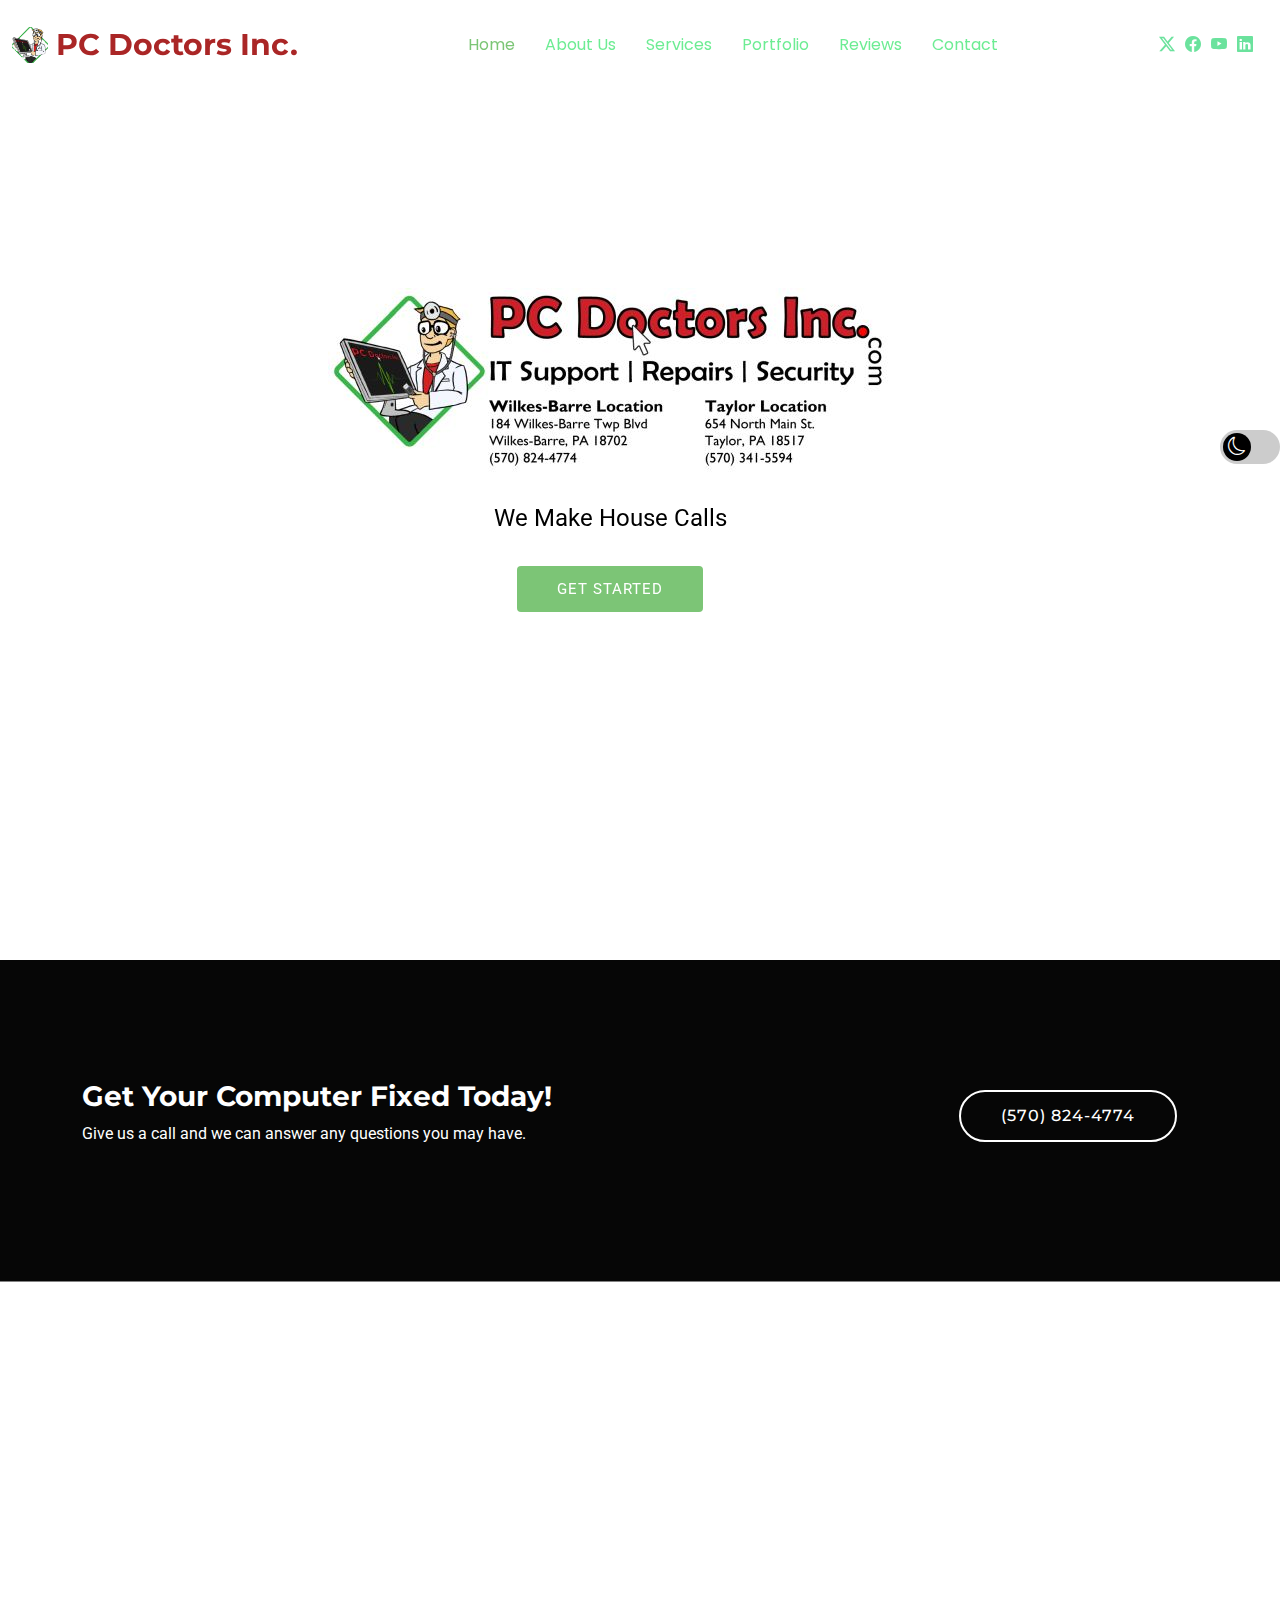
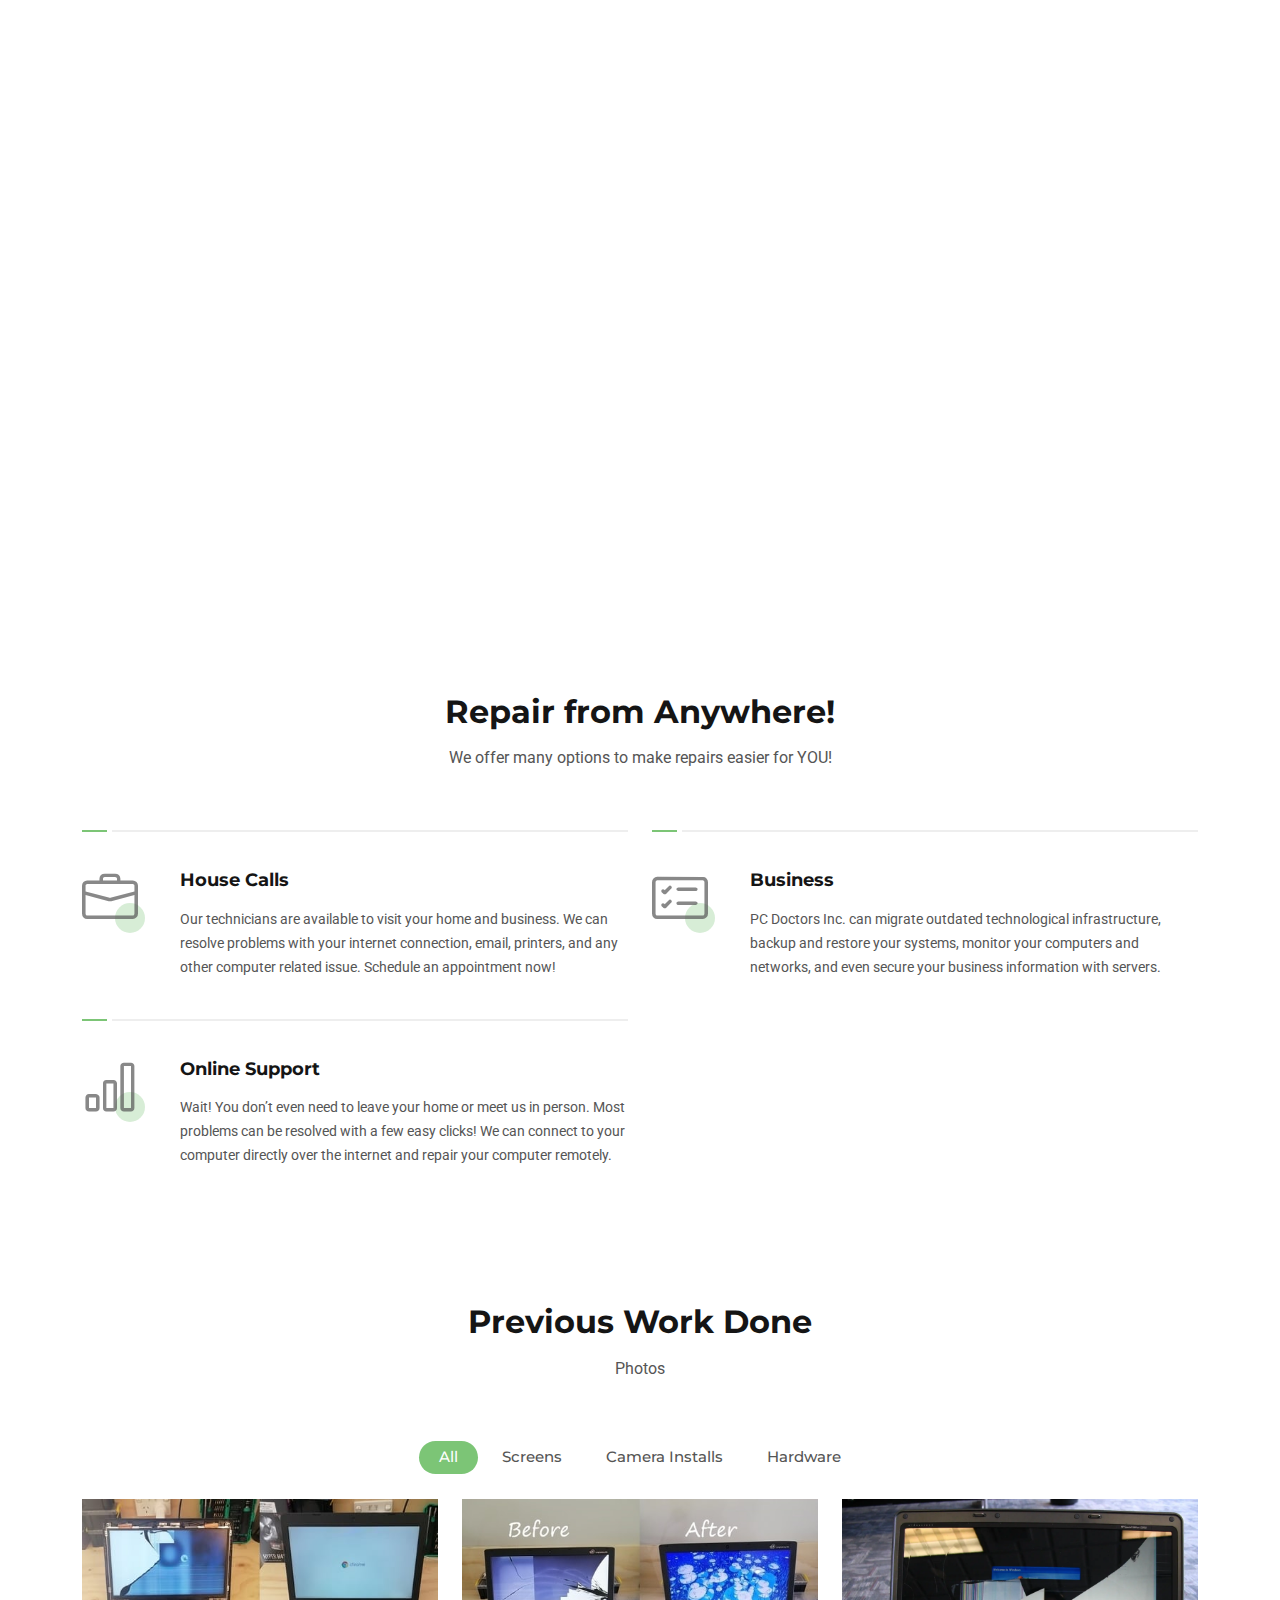
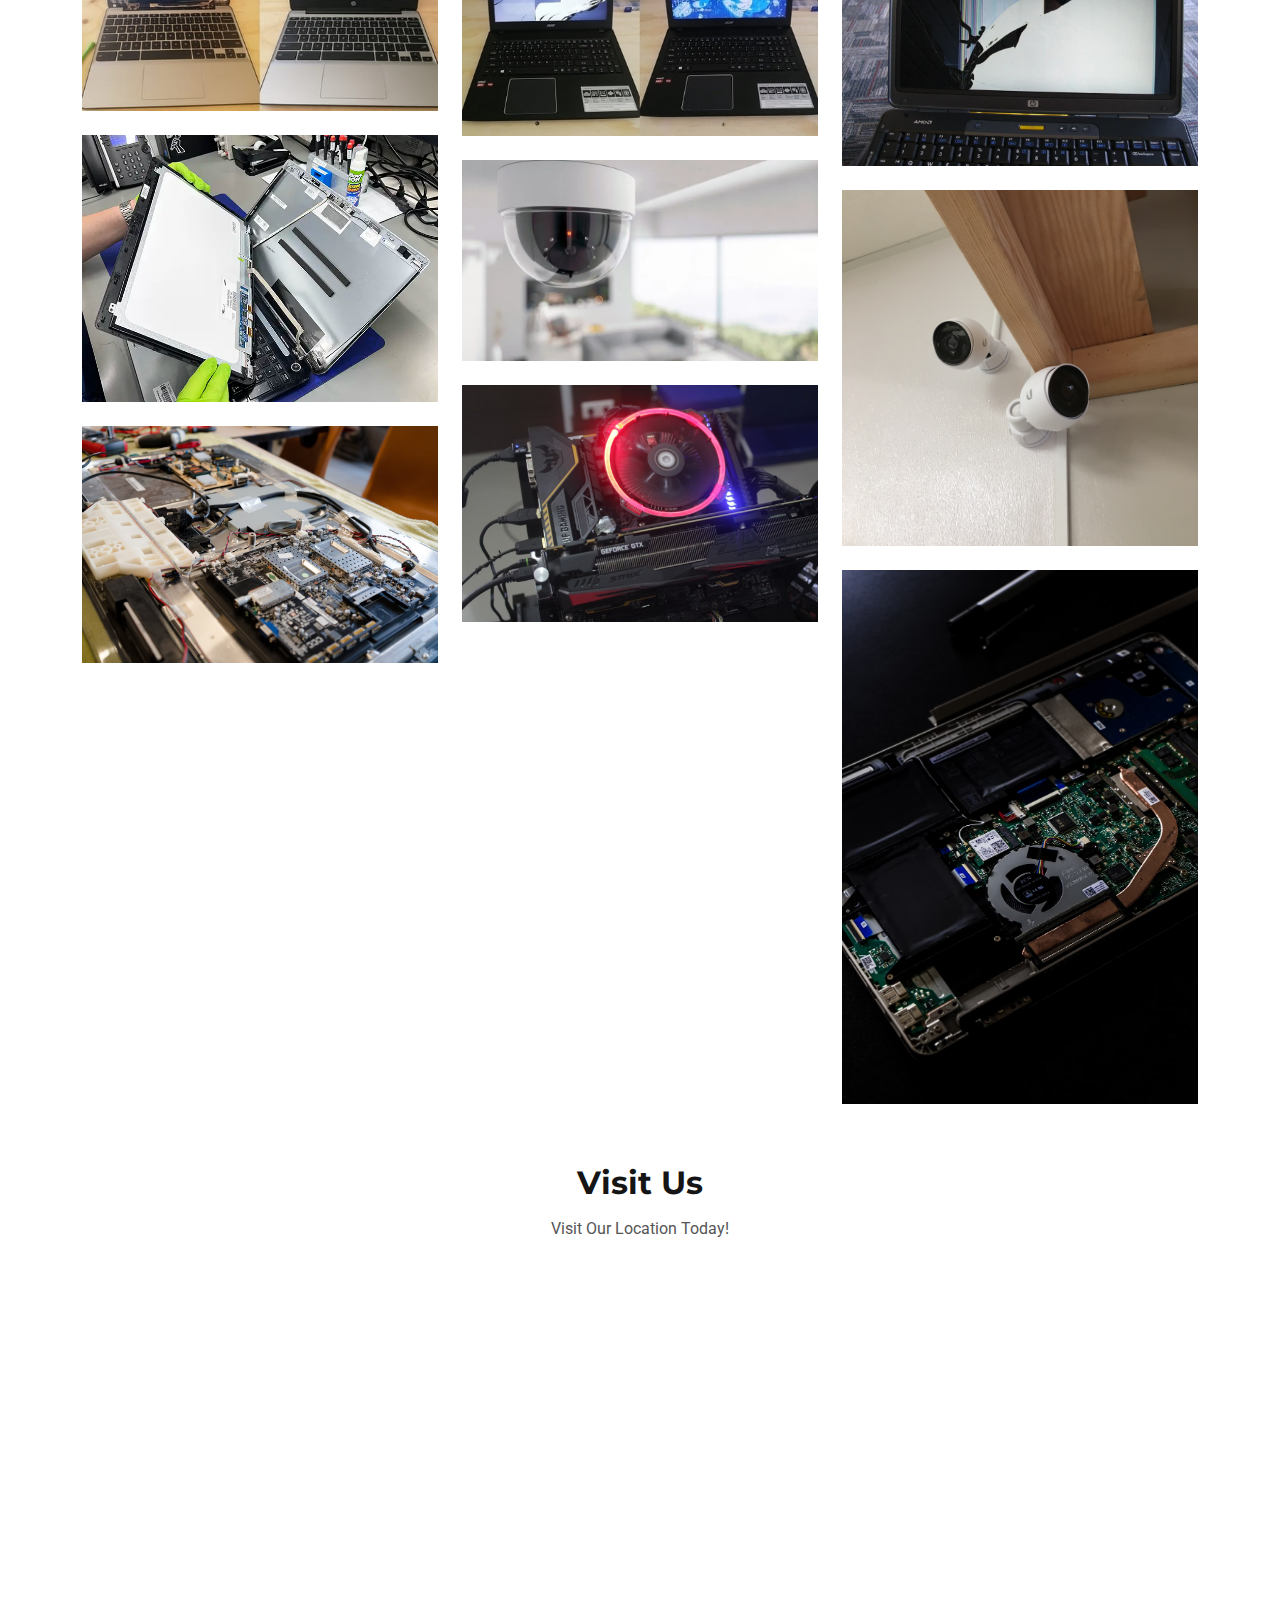
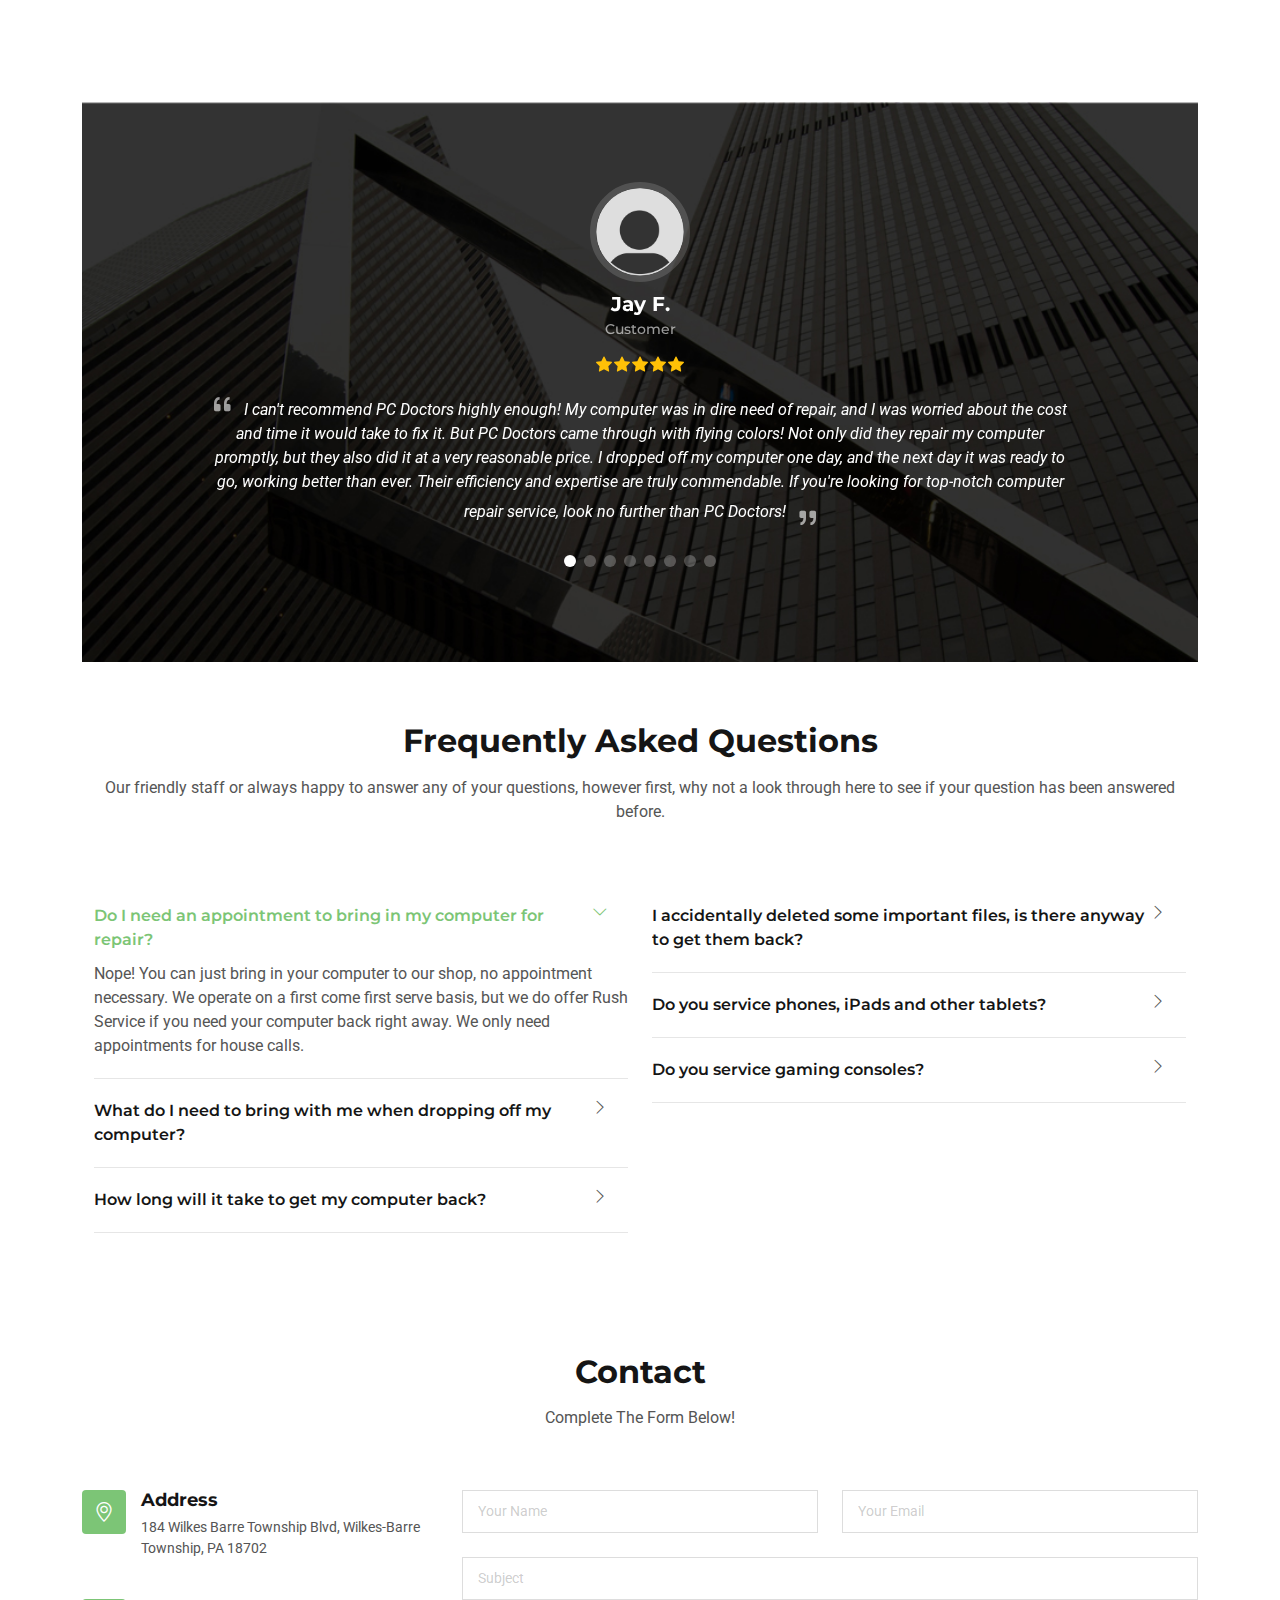
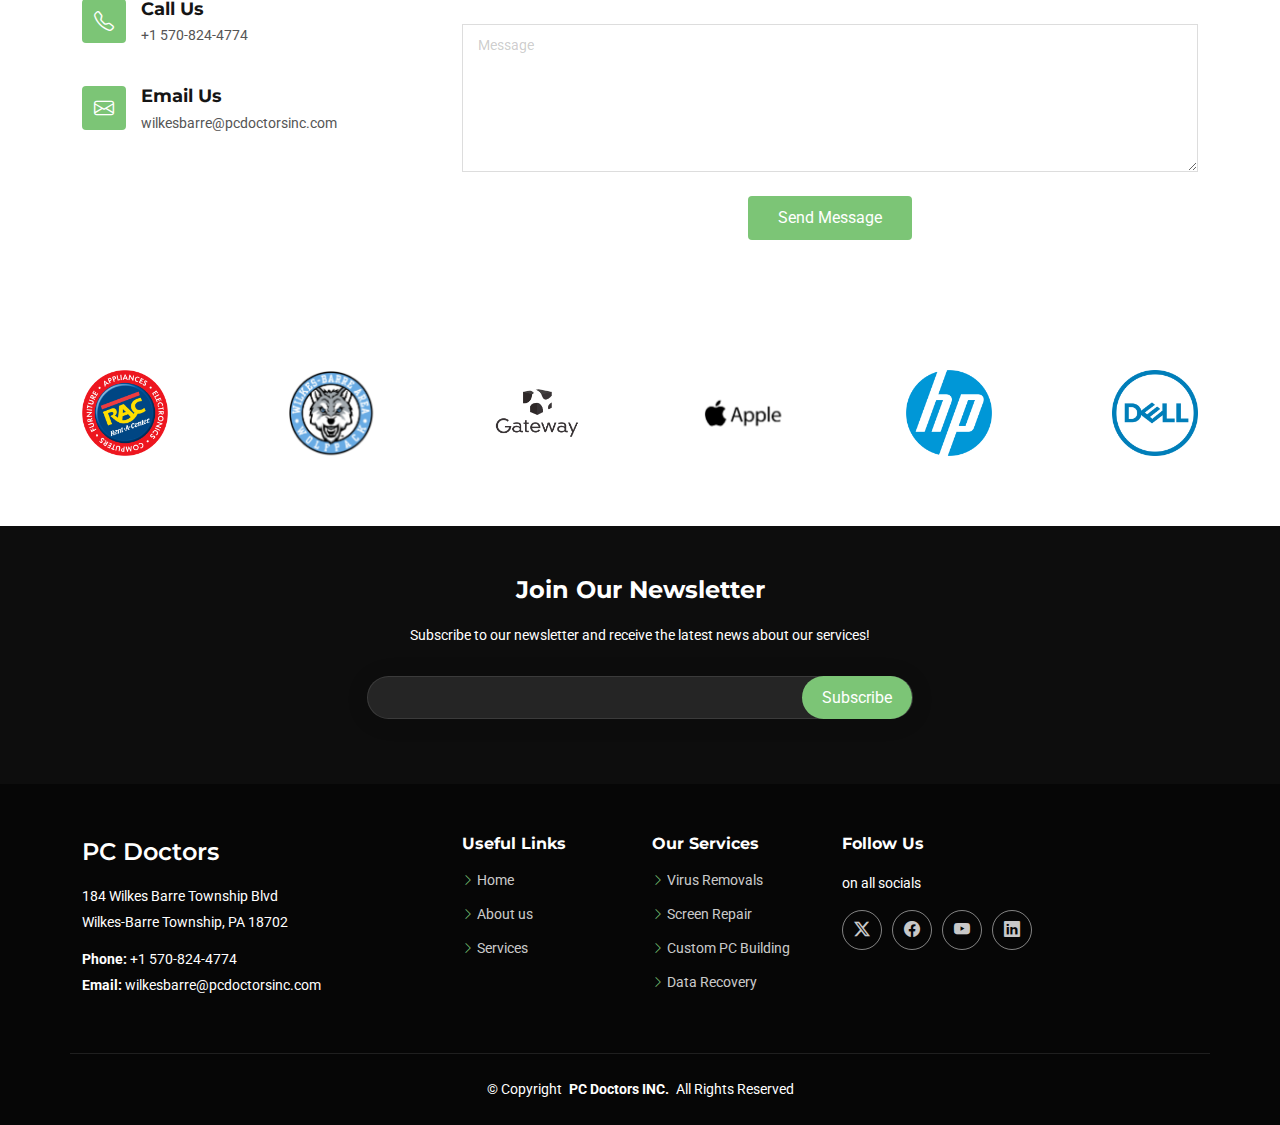
==== commit d349724a: "Updated to client specifics" ====
--- a/index.html
+++ b/index.html
@@ -40,7 +40,7 @@
       <a href="index.html" class="logo d-flex align-items-center me-auto me-xl-0">
         <!-- Uncomment the line below for image logo -->
       <!----> <img src="assets/img/logo.png" alt=""> <!---->
-        <h1 class="sitename">PC Doctors</h1>
+        <h1 class="sitename">PC Doctors Inc.</h1>
       </a>
 
       <nav id="navmenu" class="navmenu">
@@ -75,8 +75,8 @@
       </nav>
 
       <div class="header-social-links">
-        <a href="https://twitter.com/ThePCDoctorsInc" class="twitter" target="_blank" rel="noopener noreferrer">
-            <i class="bi bi-twitter"></i>
+        <a href="https://x.com/ThePCDoctorsInc" class="twitter-x" target="_blank" rel="noopener noreferrer">
+            <i class="bi bi-twitter-x"></i>
         </a>
         <a href="https://facebook.com/PCDoctorsinc" class="facebook" target="_blank" rel="noopener noreferrer">
             <i class="bi bi-facebook"></i>
@@ -102,7 +102,7 @@
           <div class="col-lg-8">
             <img src="assets/img/hero-logo.png" alt="" class="img-fluid mb-3">
             <h2></h2>
-            <p>Night Mode</p>
+            <p id="animated-text">We Make House Calls</p>
             <a href="#about" class="btn-get-started">Get Started</a>
           </div>
         </div>
@@ -124,6 +124,20 @@
 
     <!-- About Section -->
     <section id="about" class="about section">
+<!-- Call To Action Section -->
+<section id="call-to-action" class="call-to-action section dark-background" style="margin-bottom: 50px;">
+  <div class="container">
+    <div class="row">
+      <div class="col-xl-9 text-center text-xl-start">
+        <h3>Get Your Computer Fixed Today!</h3>
+        <p>Give us a call and we can answer any questions you may have.</p>
+      </div>
+      <div class="col-xl-3 cta-btn-container text-center">
+        <a class="cta-btn align-middle" href="tel:+15708244774" id="phone-number">(570) 824-4774</a>
+      </div>
+    </div>
+  </div>
+</section><!-- /Call To Action Section -->
 
       <!-- Section Title -->
       <div class="container section-title" data-aos="fade-up">
@@ -151,6 +165,12 @@
               <li><i class="bi bi-check2-all"></i> <span>Troubleshooting Printers</span></li>
               <li><i class="bi bi-check2-all"></i> <span>Software Installation</span></li>
               <li><i class="bi bi-check2-all"></i> <span>Business Telephone Systems</span></li>
+              <li><i class="bi bi-check2-all"></i> <span>Network Infrastructure</span></li>
+              <li><i class="bi bi-check2-all"></i> <span>Business Telephone Systems</span></li>Network Cabling
+              <li><i class="bi bi-check2-all"></i> <span>IT Services</span></li>
+              <li><i class="bi bi-check2-all"></i> <span>Video Surveillance</span></li>
+              <li><i class="bi bi-check2-all"></i> <span>Website Development & Design</span></li>
+              <li><i class="bi bi-check2-all"></i> <span>Custom Software Development</span></li>
               <li><i class="bi bi-check2-all"></i> <span>And much more..!</span></li>
             </ul>
             <p>
@@ -163,60 +183,7 @@
 
     </section><!-- /About Section -->
 
-    <!-- Clients Section -->
-    <section id="clients" class="clients section">
-
-      <div class="container">
-
-        <div class="swiper init-swiper">
-          <script type="application/json" class="swiper-config">
-            {
-              "loop": true,
-              "speed": 600,
-              "autoplay": {
-                "delay": 5000
-              },
-              "slidesPerView": "auto",
-              "pagination": {
-                "el": ".swiper-pagination",
-                "type": "bullets",
-                "clickable": true
-              },
-              "breakpoints": {
-                "320": {
-                  "slidesPerView": 2,
-                  "spaceBetween": 40
-                },
-                "480": {
-                  "slidesPerView": 3,
-                  "spaceBetween": 60
-                },
-                "640": {
-                  "slidesPerView": 4,
-                  "spaceBetween": 80
-                },
-                "992": {
-                  "slidesPerView": 6,
-                  "spaceBetween": 120
-                }
-              }
-            }
-          </script>
-          <div class="swiper-wrapper align-items-center">
-            <div class="swiper-slide"><img src="assets/img/clients/client-1.png" class="img-fluid" alt=""></div>
-            <div class="swiper-slide"><img src="assets/img/clients/client-2.png" class="img-fluid" alt=""></div>
-            <div class="swiper-slide"><img src="assets/img/clients/client-3.png" class="img-fluid" alt=""></div>
-            <div class="swiper-slide"><img src="assets/img/clients/client-4.png" class="img-fluid" alt=""></div>
-            <div class="swiper-slide"><img src="assets/img/clients/client-5.png" class="img-fluid" alt=""></div>
-            <div class="swiper-slide"><img src="assets/img/clients/client-6.png" class="img-fluid" alt=""></div>
-            <div class="swiper-slide"><img src="assets/img/clients/client-7.png" class="img-fluid" alt=""></div>
-            <div class="swiper-slide"><img src="assets/img/clients/client-8.png" class="img-fluid" alt=""></div>
-          </div>
-        </div>
-
-      </div>
-
-    </section><!-- /Clients Section -->
+
 
     <!-- Featured Services Section --
     <section id="featured-services" class="featured-services section">
@@ -273,48 +240,7 @@
 
     </section>!-- /Featured Services Section -->
 
-    <!-- Call To Action Section -->
-    <section id="call-to-action" class="call-to-action section dark-background">
-
-      <div class="container">
-
-        <div class="row">
-
-        </div>
-          <div class="col-xl-9 text-center text-xl-start">
-            <h3>Get Your Computer Fixed Today!</h3>
-            <p>Give us a call and we can answer any questions you may have.</p>
-          </div>
-          <div class="col-xl-3 cta-btn-container text-center">
-            <a class="cta-btn align-middle" href="tel:+15708244774" id="phone-number">(570) 824-4774</a>
-          </div>
-          <script>
-            document.addEventListener("DOMContentLoaded", function () {
-              const phoneLink = document.getElementById('phone-link');
-          
-              phoneLink.addEventListener('click', function (event) {
-                event.preventDefault(); // Prevent the default click behavior
-          
-                // Copy phone number to clipboard
-                const phoneNumber = phoneLink.textContent.trim();
-                navigator.clipboard.writeText(phoneNumber)
-                  .then(() => {
-                    alert('Phone number copied to clipboard!');
-                    // Open phone app if available
-                    window.location.href = phoneLink.href;
-                  })
-                  .catch(err => {
-                    console.error('Failed to copy phone number: ', err);
-                  });
-              });
-            });
-          </script>
-           
-        </div>
-
-      </div>
-
-    </section><!-- /Call To Action Section -->
+
 
     <!-- Services Section -->
 <section id="services" class="services section">
@@ -489,6 +415,18 @@
 
 </section><!-- /Portfolio Section -->
 
+<!-- Section Title -->
+<div class="container section-title">
+  <h2>Visit Us</h2>
+  <p>Visit Our Location Today!</p>
+</div><!-- End Section Title -->
+
+<!-- Start Google Maps -->
+<div class="container">
+
+  <div class="mb-4">
+    <iframe style="border:0; width: 100%; height: 370px;" src="https://www.google.com/maps/embed?pb=!1m18!1m12!1m3!1d6000.2946101181915!2d-75.86498102339961!3d41.240349105101934!2m3!1f0!2f0!3f0!3m2!1i1024!2i768!4f13.1!3m3!1m2!1s0x89c51af99e5c6f5f%3A0x11b75be89b868708!2sPC%20DOCTORS%20INC!5e0!3m2!1sen!2sus!4v1722707062668!5m2!1sen!2sus" frameborder="0" allowfullscreen="" loading="lazy" referrerpolicy="no-referrer-when-downgrade"></iframe>
+  </div><!-- End Google Maps -->
 
 <!-- Testimonials Section -->
 <section id="testimonials" class="testimonials section dark-background">
@@ -894,14 +832,12 @@
   <!-- Section Title -->
   <div class="container section-title">
     <h2>Contact</h2>
-    <p>Visit Our Location Today!</p>
+    <p>Complete The Form Below!</p>
   </div><!-- End Section Title -->
 
-  <div class="container">
-
-    <div class="mb-4">
-      <iframe style="border:0; width: 100%; height: 270px;" src="https://www.google.com/maps/embed?pb=!1m18!1m12!1m3!1d6000.2946101181915!2d-75.86498102339961!3d41.240349105101934!2m3!1f0!2f0!3f0!3m2!1i1024!2i768!4f13.1!3m3!1m2!1s0x89c51af99e5c6f5f%3A0x11b75be89b868708!2sPC%20DOCTORS%20INC!5e0!3m2!1sen!2sus!4v1722707062668!5m2!1sen!2sus" frameborder="0" allowfullscreen="" loading="lazy" referrerpolicy="no-referrer-when-downgrade"></iframe>
-    </div><!-- End Google Maps -->
+
+
+
 
     <div class="row gy-4">
 
@@ -926,7 +862,7 @@
           <i class="bi bi-envelope flex-shrink-0"></i>
           <div>
             <h3>Email Us</h3>
-            <p>wilksbarre@pcdoctorsinc.com</p>
+            <p>wilkesbarre@pcdoctorsinc.com</p>
           </div>
         </div><!-- End Info Item -->
 
@@ -970,6 +906,61 @@
 
 </section><!-- /Contact Section -->
 
+    <!-- Clients Section -->
+    <section id="clients" class="clients section">
+
+      <div class="container">
+
+        <div class="swiper init-swiper">
+          <script type="application/json" class="swiper-config">
+            {
+              "loop": true,
+              "speed": 600,
+              "autoplay": {
+                "delay": 5000
+              },
+              "slidesPerView": "auto",
+              "pagination": {
+                "el": ".swiper-pagination",
+                "type": "bullets",
+                "clickable": true
+              },
+              "breakpoints": {
+                "320": {
+                  "slidesPerView": 2,
+                  "spaceBetween": 40
+                },
+                "480": {
+                  "slidesPerView": 3,
+                  "spaceBetween": 60
+                },
+                "640": {
+                  "slidesPerView": 4,
+                  "spaceBetween": 80
+                },
+                "992": {
+                  "slidesPerView": 6,
+                  "spaceBetween": 120
+                }
+              }
+            }
+          </script>
+          <div class="swiper-wrapper align-items-center">
+            <div class="swiper-slide"><img src="assets/img/clients/client-1.png" class="img-fluid" alt=""></div>
+            <div class="swiper-slide"><img src="assets/img/clients/client-2.png" class="img-fluid" alt=""></div>
+            <div class="swiper-slide"><img src="assets/img/clients/client-3.png" class="img-fluid" alt=""></div>
+            <div class="swiper-slide"><img src="assets/img/clients/client-4.png" class="img-fluid" alt=""></div>
+            <div class="swiper-slide"><img src="assets/img/clients/client-5.png" class="img-fluid" alt=""></div>
+            <div class="swiper-slide"><img src="assets/img/clients/client-6.png" class="img-fluid" alt=""></div>
+            <div class="swiper-slide"><img src="assets/img/clients/client-7.png" class="img-fluid" alt=""></div>
+            <div class="swiper-slide"><img src="assets/img/clients/client-8.png" class="img-fluid" alt=""></div>
+          </div>
+        </div>
+
+      </div>
+
+    </section><!-- /Clients Section -->
+    
   </main>
 
   <footer id="footer" class="footer dark-background">
@@ -1001,7 +992,7 @@
             <p>184 Wilkes Barre Township Blvd</p>
             <p>Wilkes-Barre Township, PA 18702</p>
             <p class="mt-3"><strong>Phone:</strong> <span>+1 570-824-4774</span></p>
-            <p><strong>Email:</strong> <span>wilksbarre@pcdoctorsinc.com</span></p>
+            <p><strong>Email:</strong> <span>wilkesbarre@pcdoctorsinc.com</span></p>
           </div>
         </div>
 
@@ -1029,7 +1020,7 @@
           <h4>Follow Us</h4>
           <p>on all socials</p>
           <div class="social-links d-flex">
-            <a href="https://twitter.com/ThePCDoctorsInc"><i class="bi bi-twitter-x"></i></a>
+            <a href="https://x.com/ThePCDoctorsInc"><i class="bi bi-twitter-x"></i></a>
             <a href="https://facebook.com/PCDoctorsinc"><i class="bi bi-facebook"></i></a>
             <a href="https://www.youtube.com/@ThePCDoctorsInc"><i class="bi bi-youtube"></i></a>
             <a href="https://linkedin.com/in/pcdoctors"><i class="bi bi-linkedin"></i></a>
--- a/assets/css/main.css
+++ b/assets/css/main.css
@@ -1,9 +1,5 @@
 /**
-* Template Name: Knight
-* Template URL: https://bootstrapmade.com/knight-free-bootstrap-theme/
-* Updated: Aug 02 2024 with Bootstrap v5.3.3
-* Author: BootstrapMade.com
-* License: https://bootstrapmade.com/license/
+test
 */
 
 /*--------------------------------------------------------------
@@ -145,7 +141,7 @@
 .header {
   --background-color: rgba(0, 0, 0, 0);
   --default-color: #08cf5b;
-  --heading-color: #ffffff;
+  --heading-color: #aa2626;
   color: var(--default-color);
   background-color: var(--background-color);
   padding: 15px 0;
@@ -759,6 +755,12 @@
 /*--------------------------------------------------------------
 # Hero Section
 --------------------------------------------------------------*/
+#animated-text {
+  font-size: 24px;
+  color: rgb(0, 0, 0);
+  transition: opacity 0.5s ease-in-out;
+}
+
 .hero {
   width: 100%;
   min-height: 100vh;
@@ -1842,6 +1844,11 @@
   --heading-color: #ffffff;  /* Light headings */
   --surface-color: #252525;  /* Darker surfaces */
   --contrast-color: #ffffff; /* Contrast color for dark mode */
+  #animated-text {
+    font-size: 24px;
+    color: rgb(255, 255, 255);
+    transition: opacity 0.5s ease-in-out;
+  }
 }
 
 .dark-mode body {
